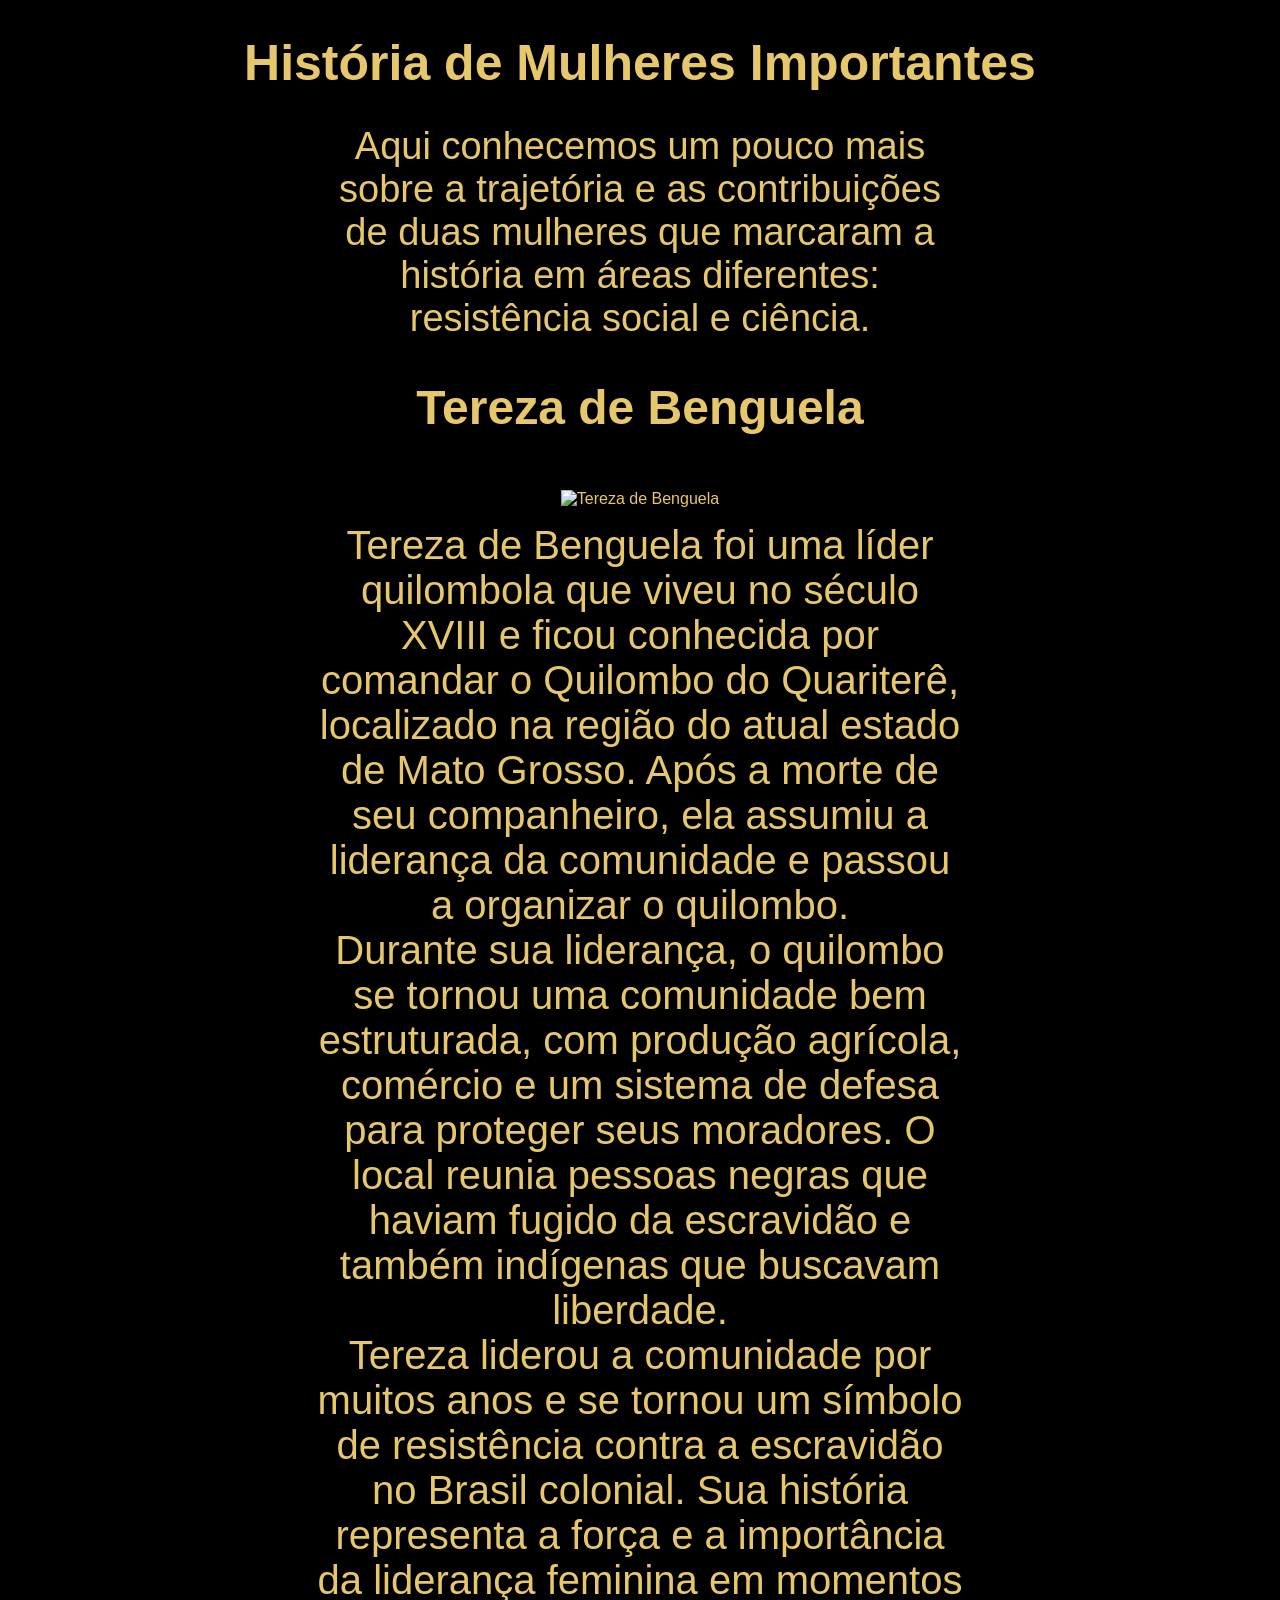
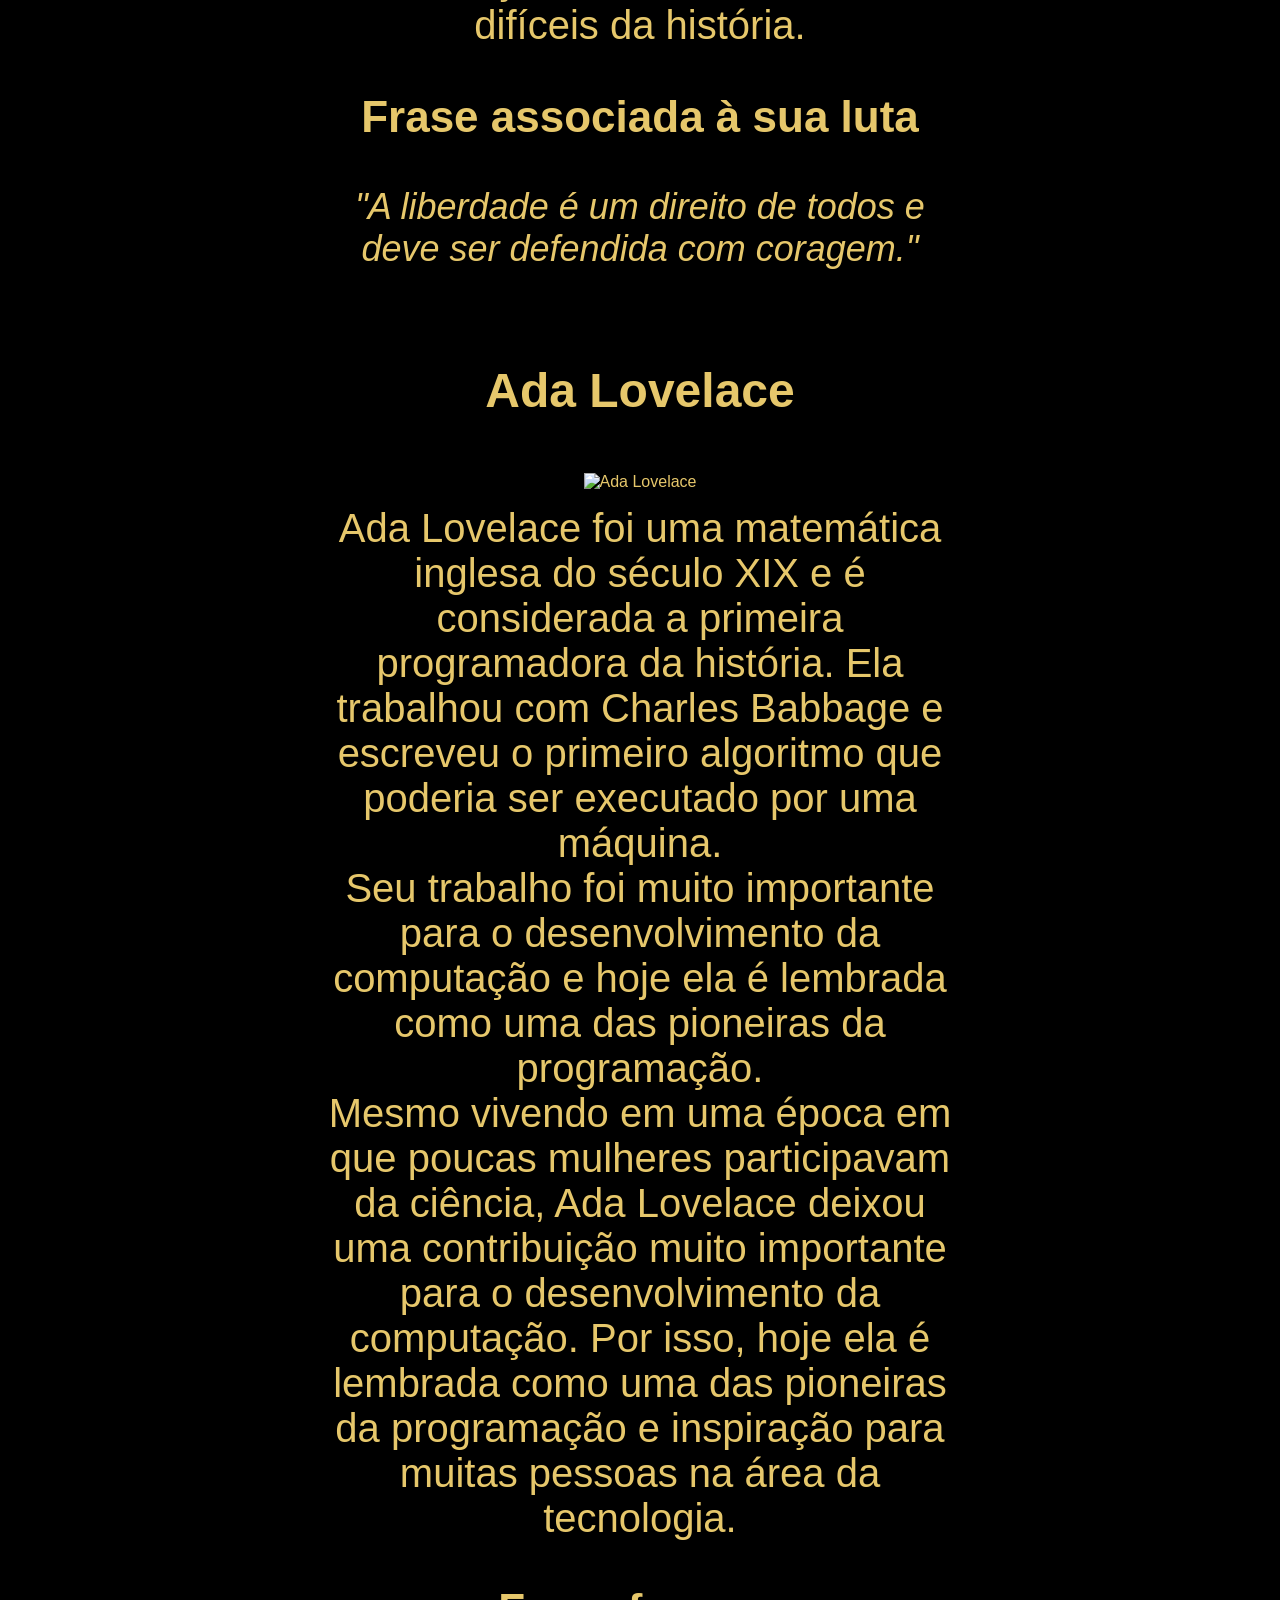
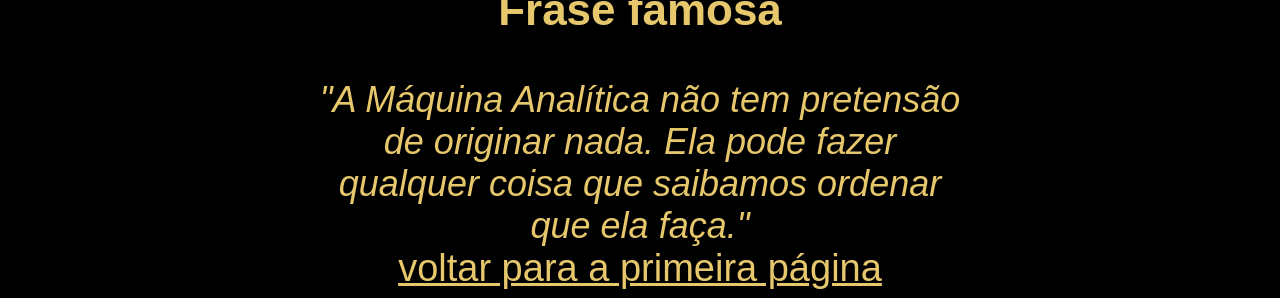
==== pagina.html @ b922ce9f "Update and rename index.pagina.html to pagina.html" ====
<!DOCTYPE html>
<html lang="pt-br">

<head>
<meta charset="UTF-8">
<title>História das Mulheres Importantes</title>
<link rel="stylesheet" href="style.css">
</head>

<body>

<h1>História de Mulheres Importantes</h1>

<p class="intro">
Aqui conhecemos um pouco mais sobre a trajetória e as contribuições
de duas mulheres que marcaram a história em áreas diferentes:
resistência social e ciência.
</p>

<h2>Tereza de Benguela</h2>

<img src="https://memoriafeminista.com.br/wp-content/uploads/2024/05/Teresa-de-Benguela.webp" alt="Tereza de Benguela">

<p>
Tereza de Benguela foi uma líder quilombola que viveu no século XVIII
e ficou conhecida por comandar o Quilombo do Quariterê, localizado
na região do atual estado de Mato Grosso. Após a morte de seu companheiro,
ela assumiu a liderança da comunidade e passou a organizar o quilombo.
</p>

<p>
Durante sua liderança, o quilombo se tornou uma comunidade bem estruturada,
com produção agrícola, comércio e um sistema de defesa para proteger seus
moradores. O local reunia pessoas negras que haviam fugido da escravidão
e também indígenas que buscavam liberdade.
</p>

<p>
Tereza liderou a comunidade por muitos anos e se tornou um símbolo de
resistência contra a escravidão no Brasil colonial. Sua história representa
a força e a importância da liderança feminina em momentos difíceis da história.
</p>

<h3>Frase associada à sua luta</h3>

<blockquote>
"A liberdade é um direito de todos e deve ser defendida com coragem."
</blockquote>

<br><br><br>

<h2>Ada Lovelace</h2>

<img src="https://upload.wikimedia.org/wikipedia/commons/a/a4/Ada_Lovelace_portrait.jpg" alt="Ada Lovelace">

<p>
Ada Lovelace foi uma matemática inglesa do século XIX e é considerada
a primeira programadora da história. Ela trabalhou com Charles Babbage
e escreveu o primeiro algoritmo que poderia ser executado por uma máquina.
</p>

<p>
Seu trabalho foi muito importante para o desenvolvimento da computação
e hoje ela é lembrada como uma das pioneiras da programação.
</p>

<p>
Mesmo vivendo em uma época em que poucas mulheres participavam da ciência,
Ada Lovelace deixou uma contribuição muito importante para o desenvolvimento
da computação. Por isso, hoje ela é lembrada como uma das pioneiras da
programação e inspiração para muitas pessoas na área da tecnologia.
</p>

<h3>Frase famosa</h3>

<blockquote>
"A Máquina Analítica não tem pretensão de originar nada. Ela pode fazer
qualquer coisa que saibamos ordenar que ela faça."
</blockquote>

</body>
</html>
<a href="file:///C:/Users/IFMT-Aluno/OneDrive/Documentos/Ana%20Eduarda%20e%20Maria%20Eduarda/index.html">voltar para a primeira página

</body> 
</html>
---- style.css ----
body{
    background-color: black;
    color: #e6c76b;
    font-family: Arial;
    text-align: center;
}

h1{
    font-size: 50px;
}

h2{
    font-size: 48px;
}

h3{
    font-size: 44px;
}

img{
    width: 420px;
    margin: 15px;
}

p{
    font-size: 40px;
    width: 650px;
    margin: auto;
}

a{
    color: #e6c76b;
    font-size: 38px;
}

.intro{
    font-size: 38px;
    width: 650px;
    margin: auto;
    margin-bottom: 30px;
}

blockquote{
    font-style: italic;
    font-size: 36px;
    width: 650px;
    margin: auto;
    margin-top: 15px;
}
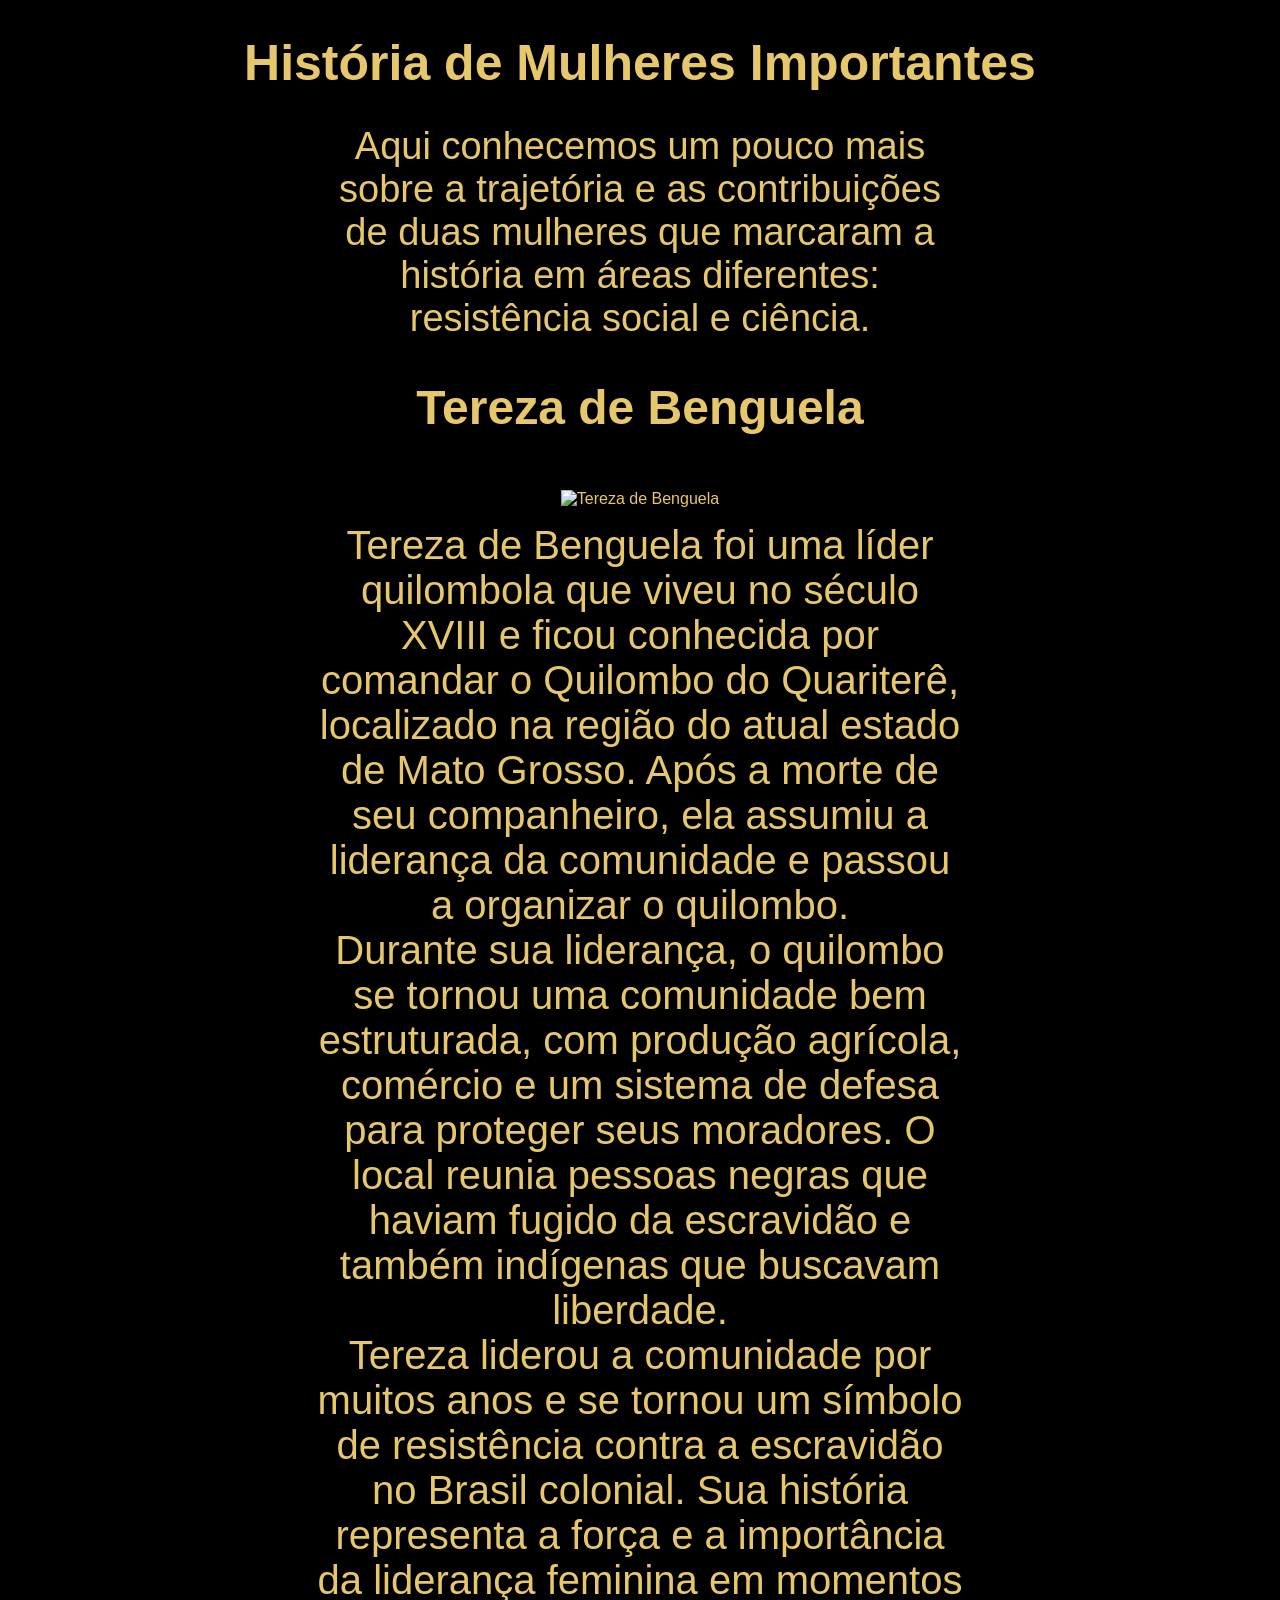
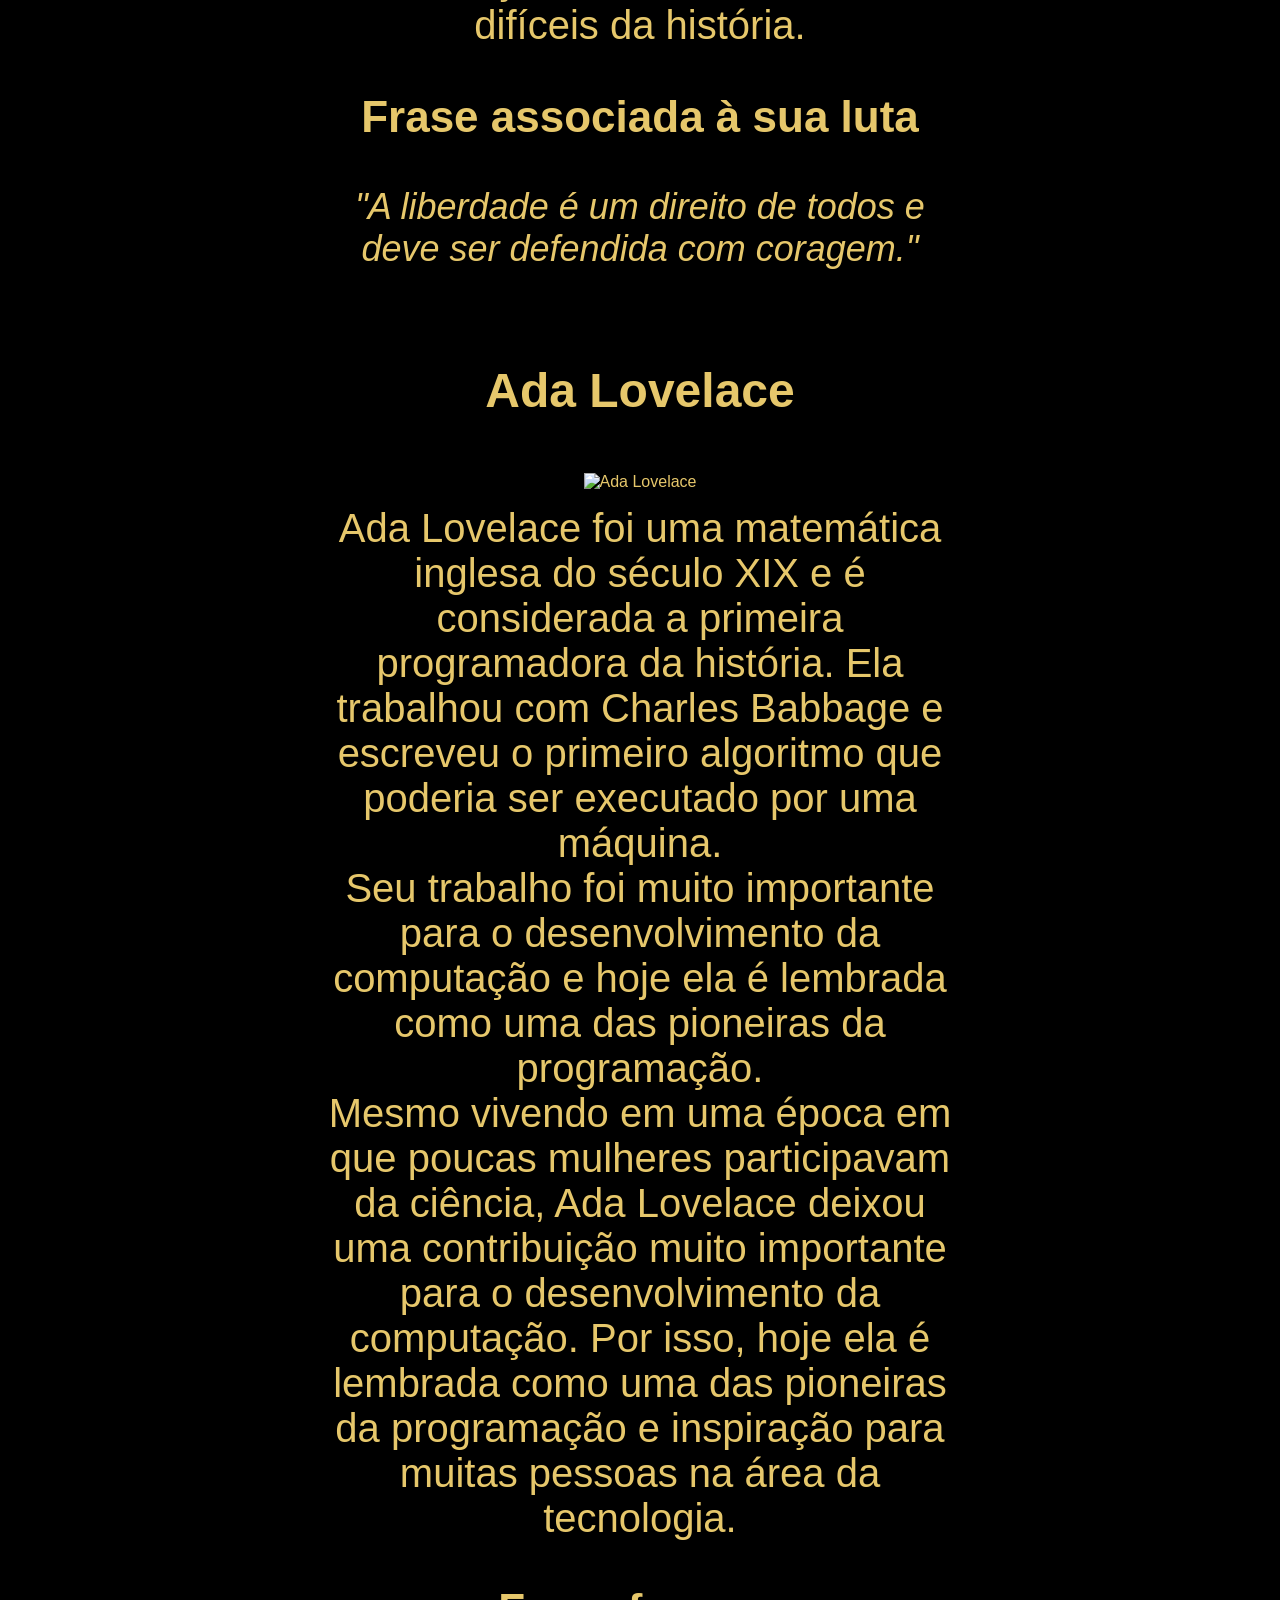
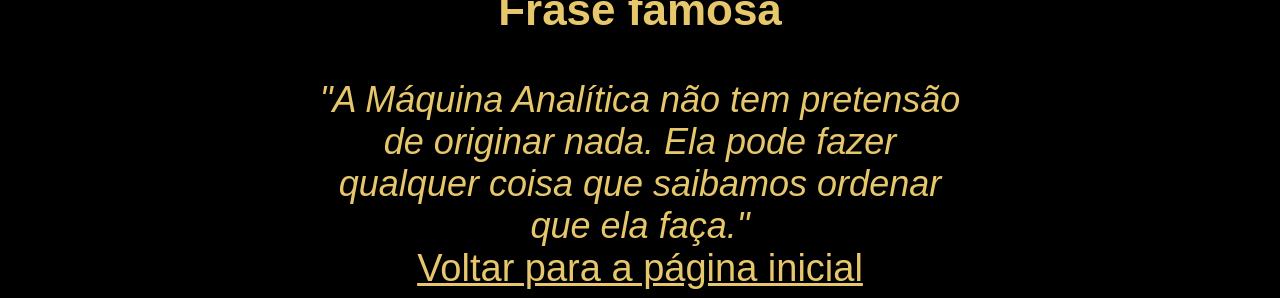
==== commit a8d85493: "Fix HTML structure and closing tags in pagina.html Corrected HTML structure and fixed closing tags." ====
--- a/pagina.html
+++ b/pagina.html
@@ -80,7 +80,9 @@
 
 </body>
 </html>
-<a href="file:///C:/Users/IFMT-Aluno/OneDrive/Documentos/Ana%20Eduarda%20e%20Maria%20Eduarda/index.html">voltar para a primeira página
-
+<a href="index.html">Voltar para a página inicial</a>
+</p>
 </body> 
 </html>
+
+
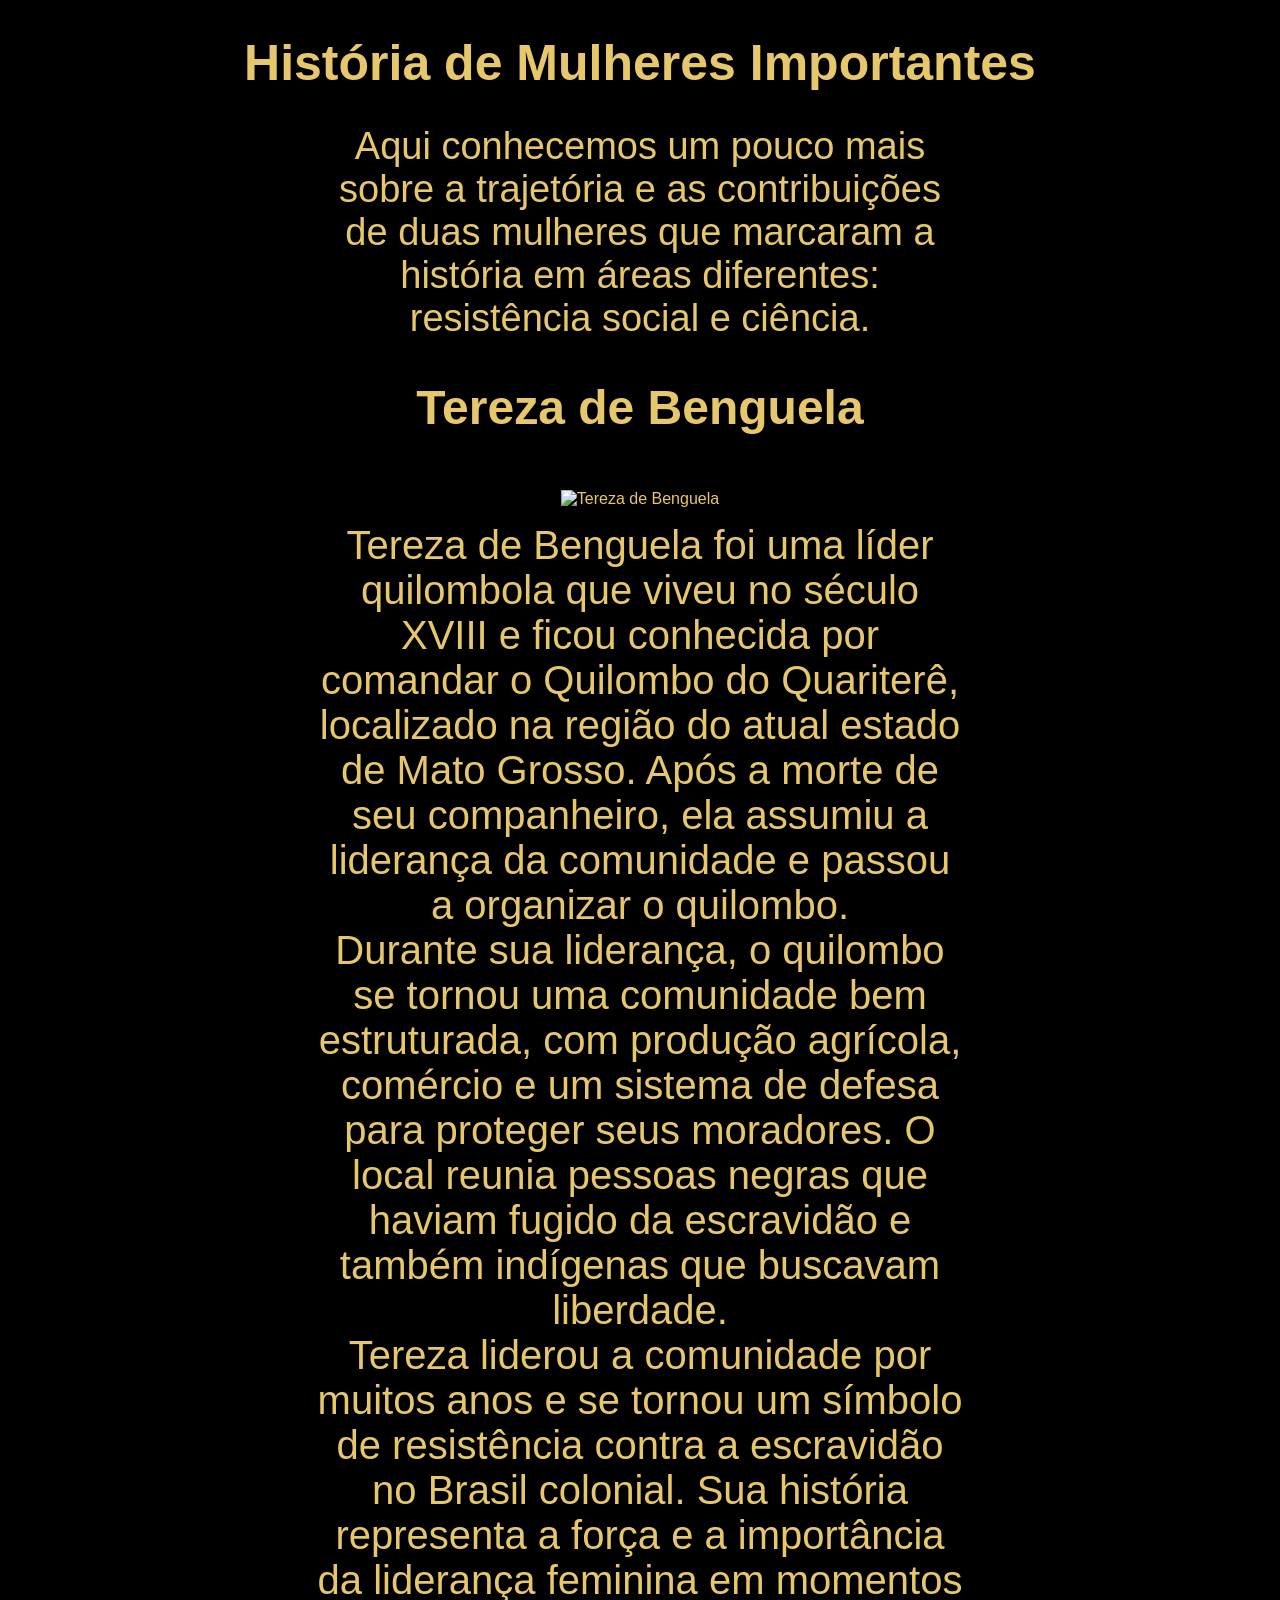
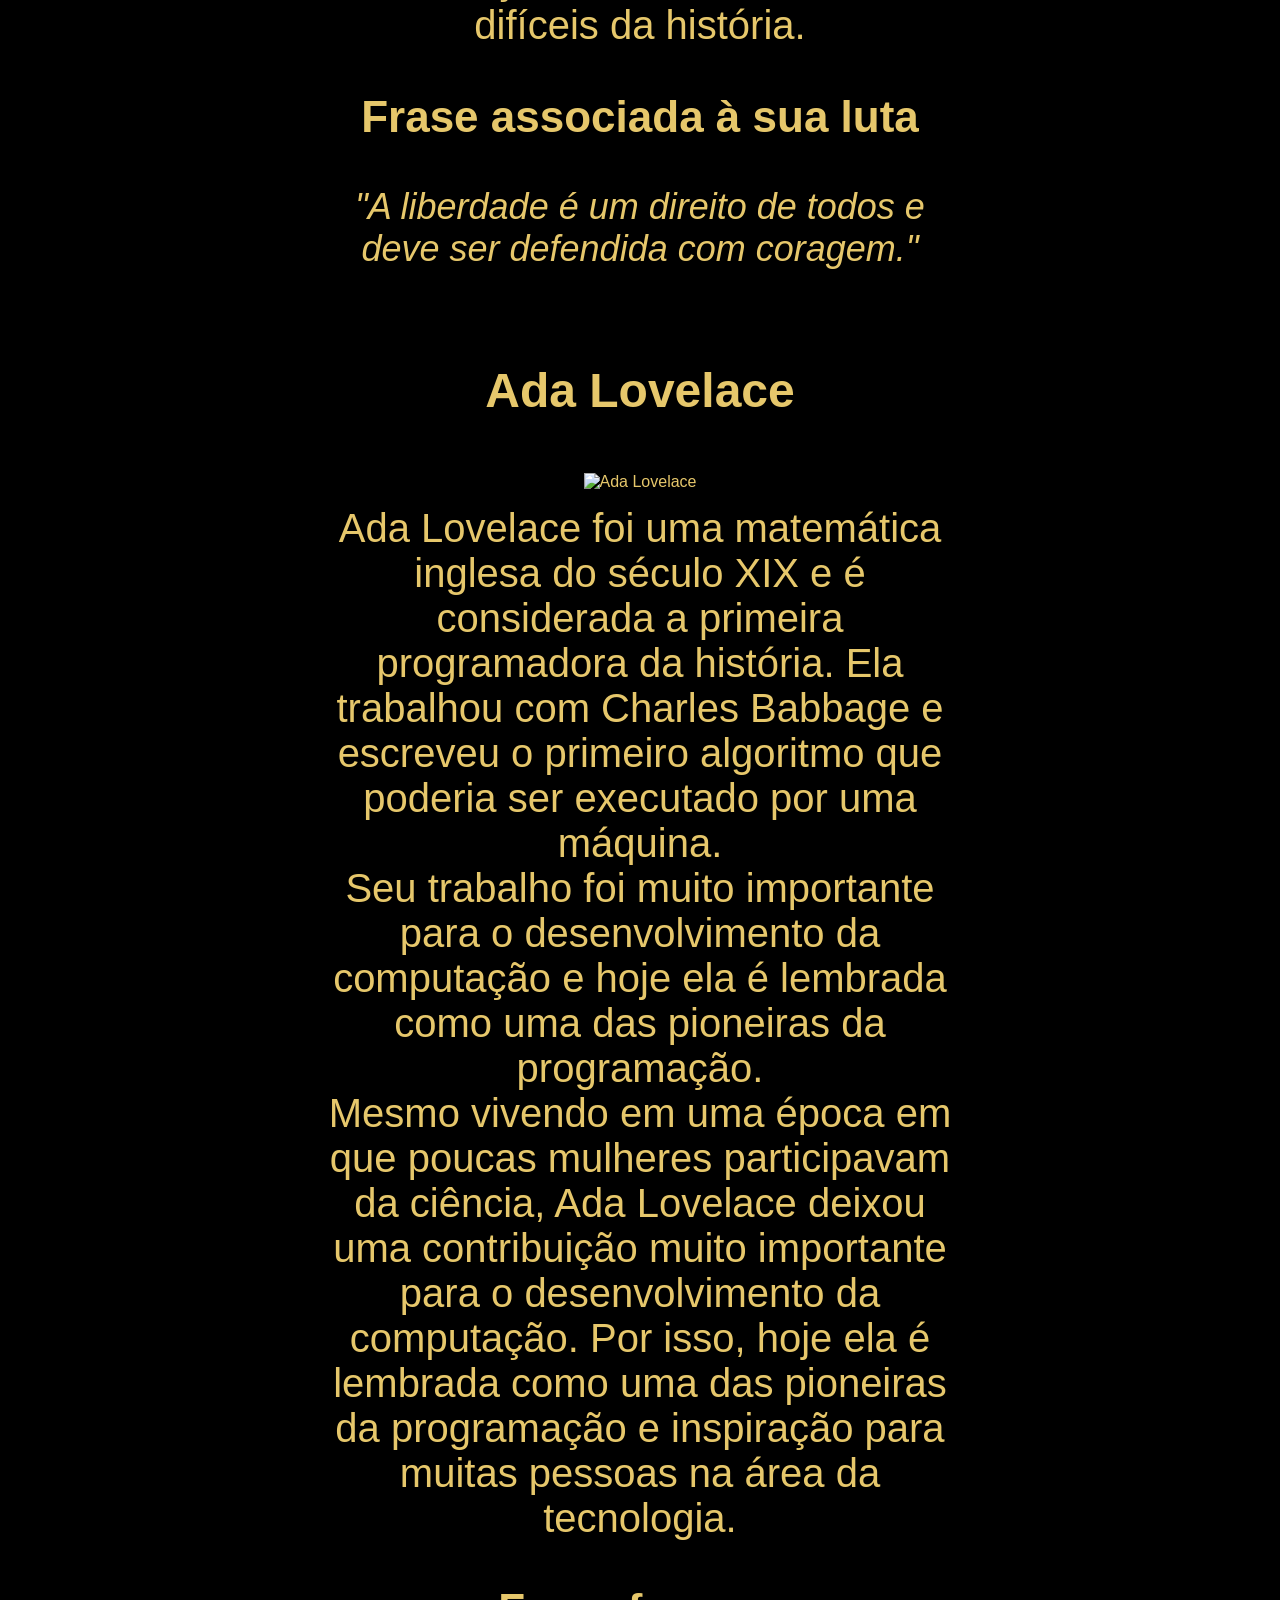
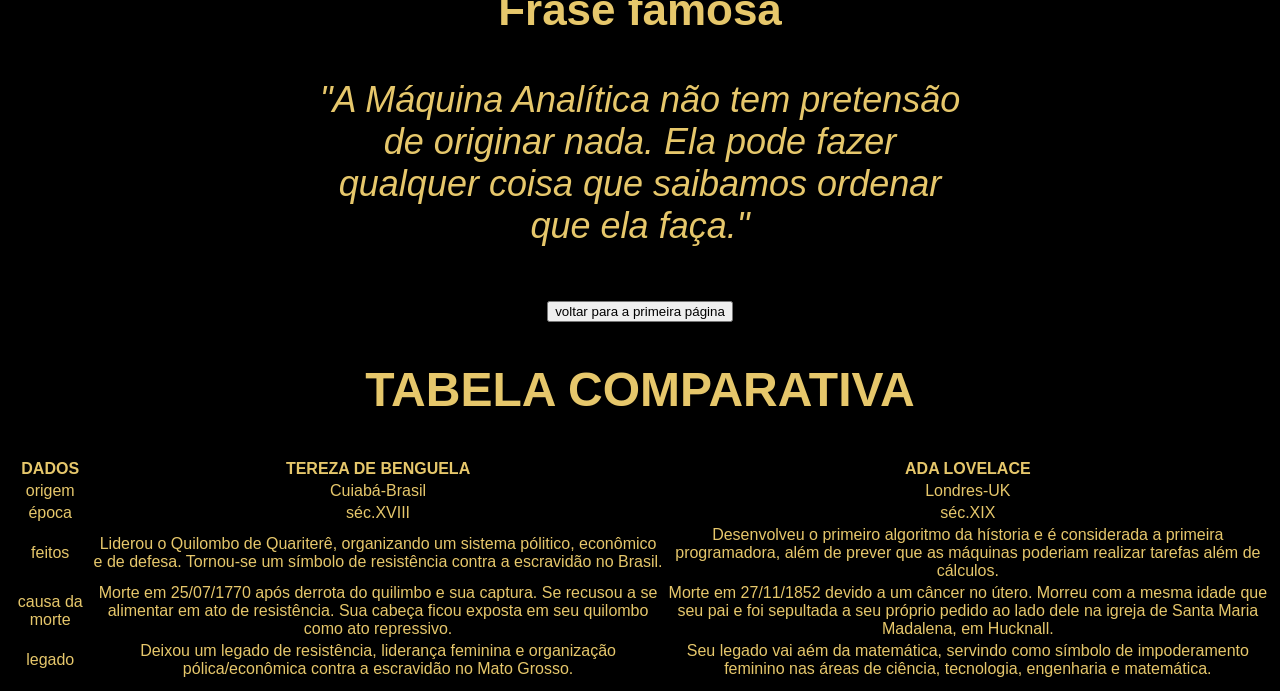
==== commit 39b20c97: "Refactor HTML structure and add comparison table" ====
--- a/pagina.html
+++ b/pagina.html
@@ -78,11 +78,55 @@
 qualquer coisa que saibamos ordenar que ela faça."
 </blockquote>
 
-</body>
-</html>
-<a href="index.html">Voltar para a página inicial</a>
-</p>
 </body> 
 </html>
 
 
+<br><br><br>
+<button onclick="window.location.href='index.html'">voltar para a primeira página</button>
+
+
+</head>
+<body>
+
+<h2>TABELA COMPARATIVA</h2>
+
+<table>
+  <tr>
+    <th>DADOS</th>
+    <th>TEREZA DE BENGUELA </th>
+    <th>ADA LOVELACE</th>
+  </tr>
+  <tr>
+    <td>origem</td>
+    <td>Cuiabá-Brasil</td>
+    <td>Londres-UK</td>
+    
+  </tr>
+  <tr>
+    <td>época</td>
+    <td>séc.XVIII</td>
+    <td>séc.XIX</td>
+  </tr>
+  <tr>
+    <td>feitos</td>
+    <td>Liderou o Quilombo de Quariterê, organizando um sistema pólitico, econômico e de defesa. Tornou-se um símbolo de resistência contra a escravidão no Brasil.</td>
+    <td>Desenvolveu o primeiro algoritmo da hístoria e é considerada a primeira programadora, além de prever que as máquinas poderiam realizar tarefas além de cálculos.</td>
+  </tr>
+  <tr>
+    <td>causa da morte</td>
+    <td>Morte em 25/07/1770 após derrota do quilimbo e sua captura. Se recusou a se alimentar em ato de resistência. Sua cabeça ficou exposta em seu quilombo como ato repressivo.</td>
+    <td>Morte em 27/11/1852 devido a um câncer no útero. Morreu com a mesma idade que seu pai e foi sepultada a seu próprio pedido ao lado dele na igreja de Santa Maria Madalena, em Hucknall.</td>
+  </tr>
+  <tr>
+    <td>legado</td>
+    <td>Deixou um legado de resistência, liderança feminina e organização pólica/econômica contra a escravidão no Mato Grosso.</td>
+    <td>Seu legado vai aém da matemática, servindo como símbolo de impoderamento feminino nas áreas de ciência, tecnologia, engenharia e matemática.</td>
+  </tr>
+  <tr>
+   
+</table>
+
+</body>
+</html>
+
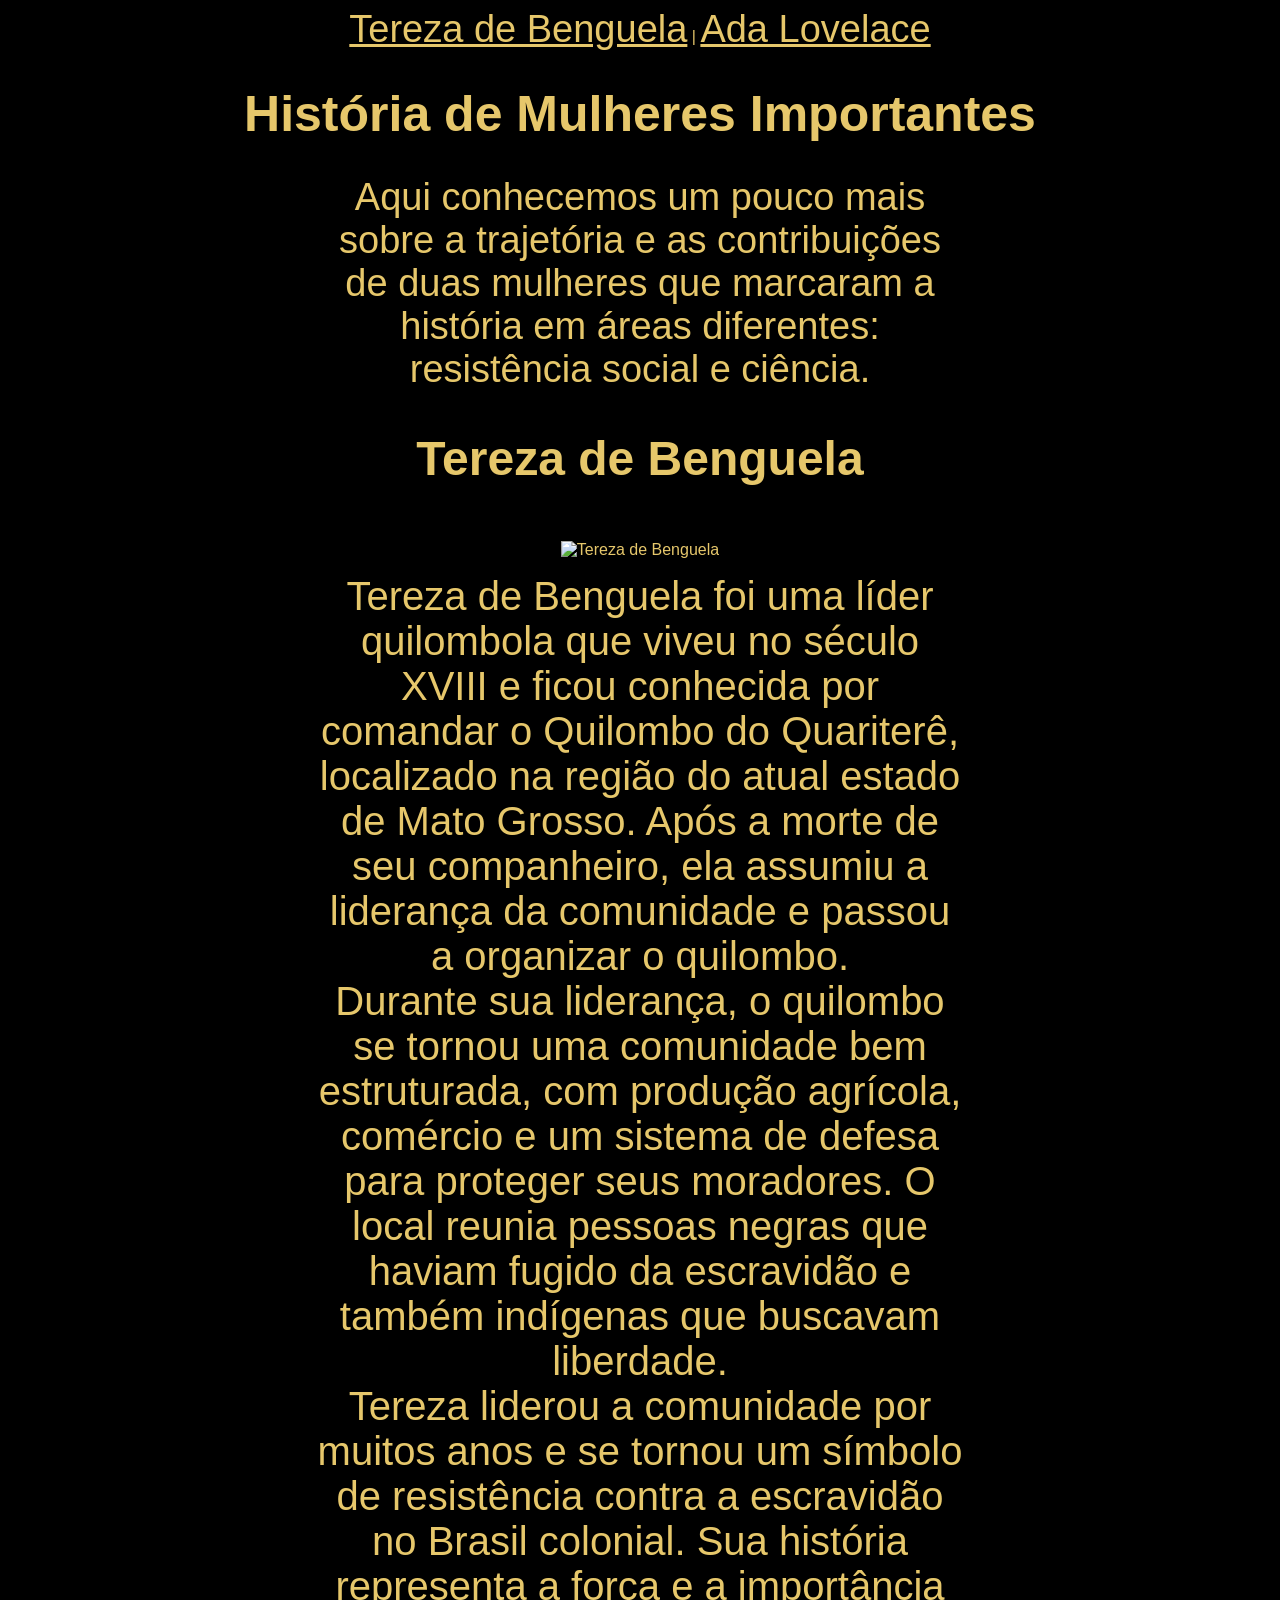
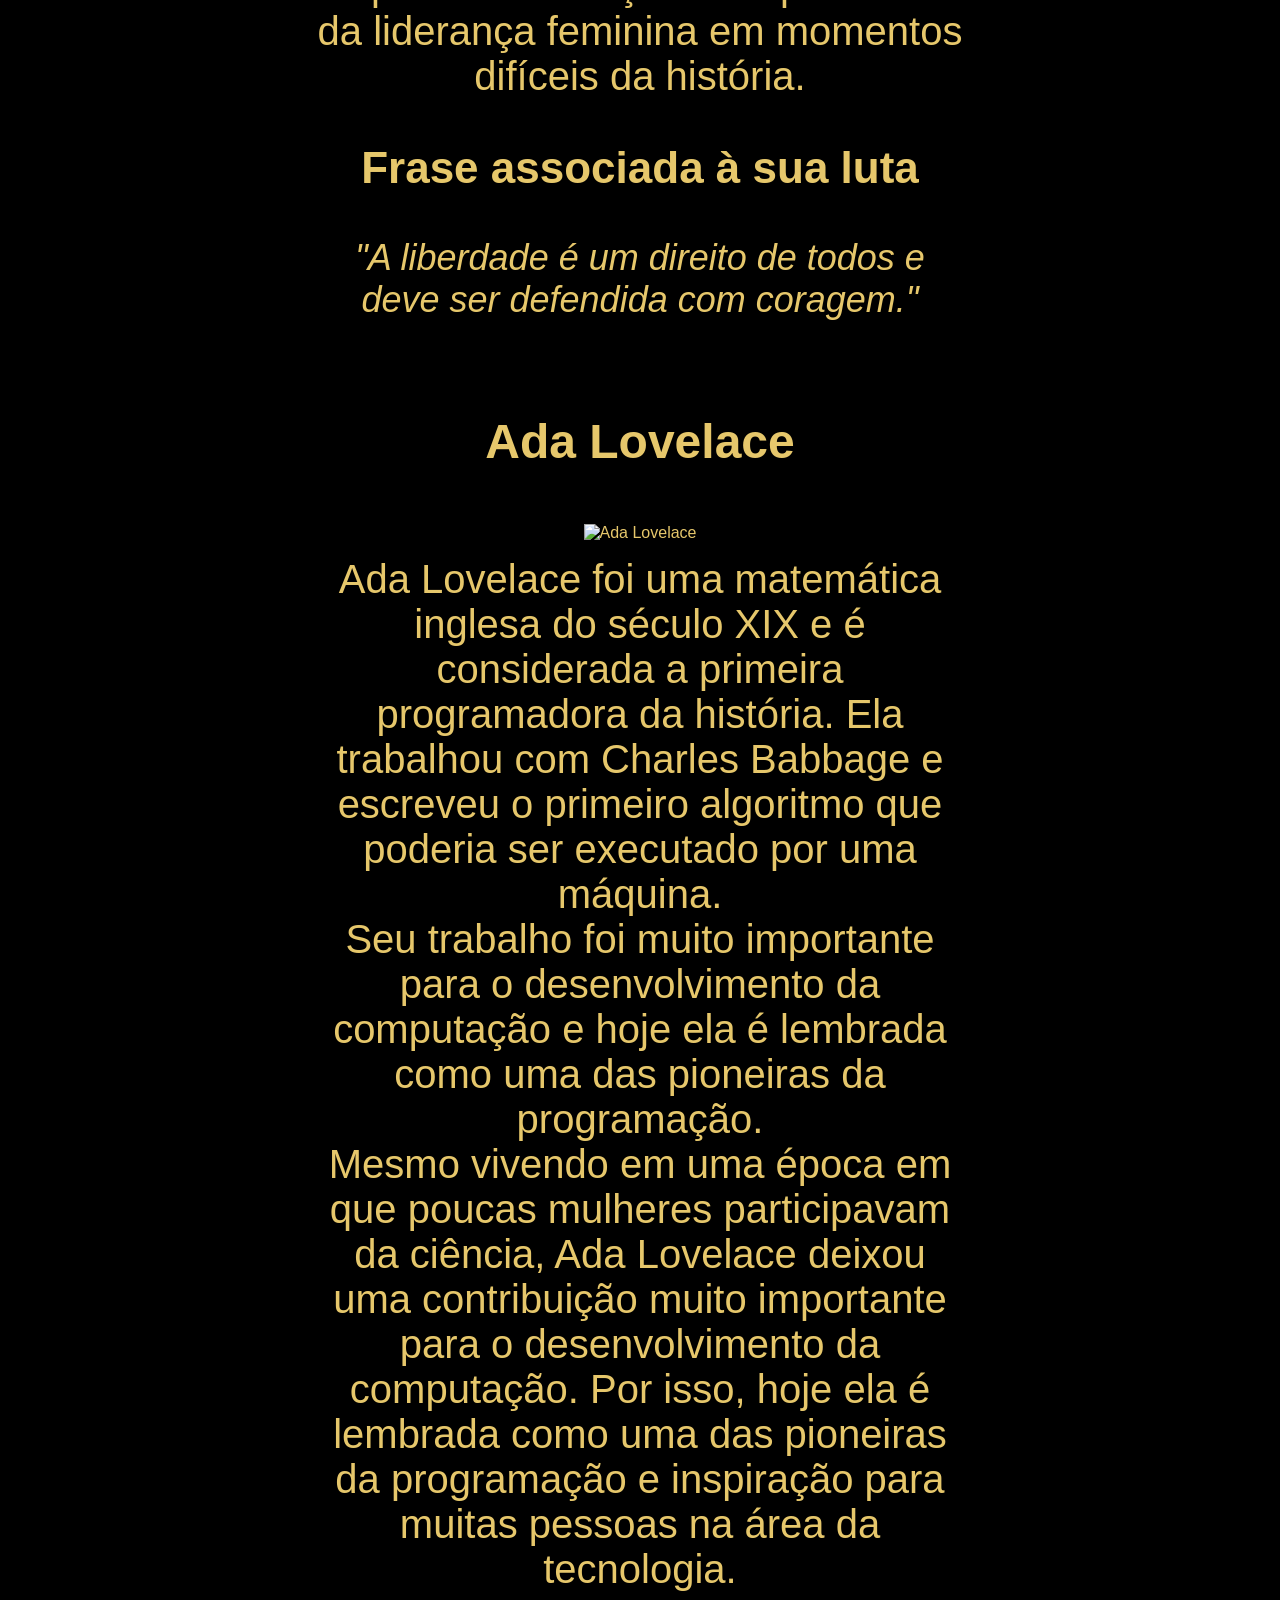
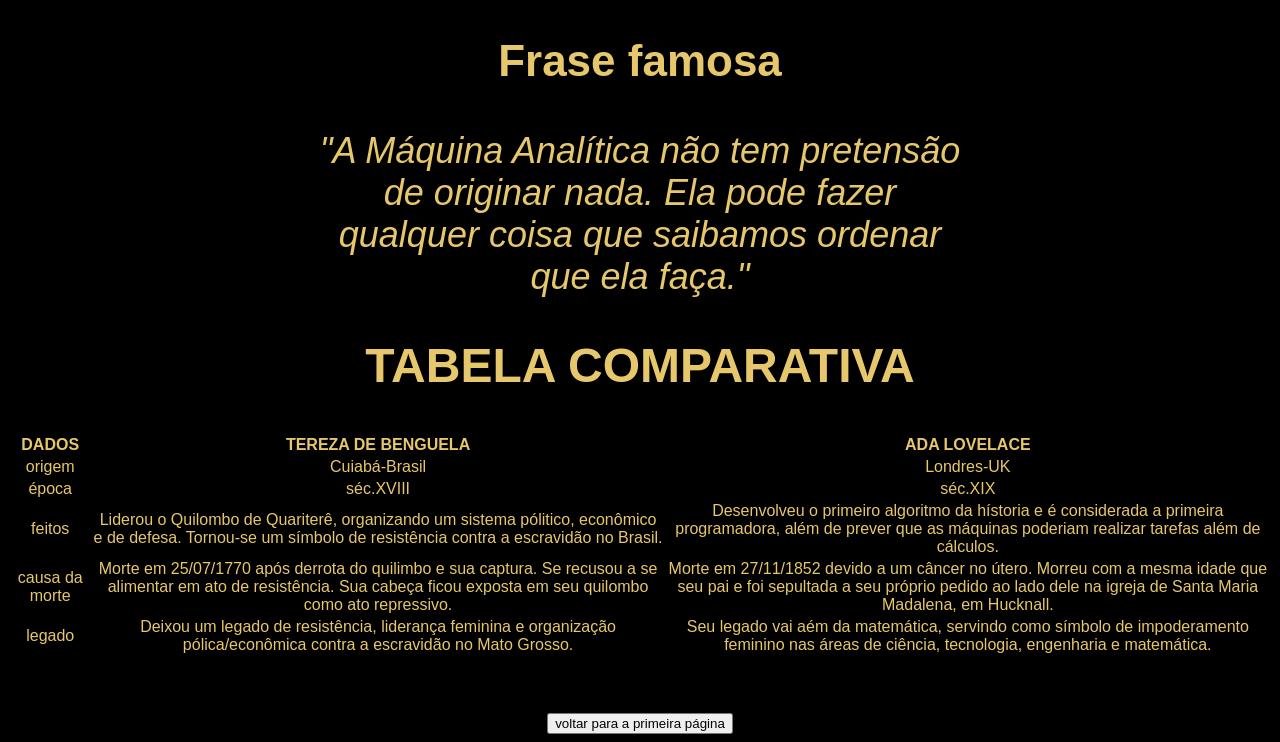
==== commit 515547b4: "Refactor HTML structure and content for clarity" ====
--- a/pagina.html
+++ b/pagina.html
@@ -8,6 +8,12 @@
 </head>
 
 <body>
+
+<nav>
+    <a href="https://youtu.be/dgibRivFXAc?si=2jzbxDRH-2oMbONF">Tereza de Benguela</a> |
+    <a href="https://youtu.be/kveunrBU5UM?si=ZqFRgtNE0f7DISy-">Ada Lovelace</a>
+</nav>
+
 
 <h1>História de Mulheres Importantes</h1>
 
@@ -81,14 +87,6 @@
 </body> 
 </html>
 
-
-<br><br><br>
-<button onclick="window.location.href='index.html'">voltar para a primeira página</button>
-
-
-</head>
-<body>
-
 <h2>TABELA COMPARATIVA</h2>
 
 <table>
@@ -130,3 +128,8 @@
 </body>
 </html>
 
+
+<br><br><br>
+<button onclick="window.location.href='index.html'">voltar para a primeira página</button>
+
+
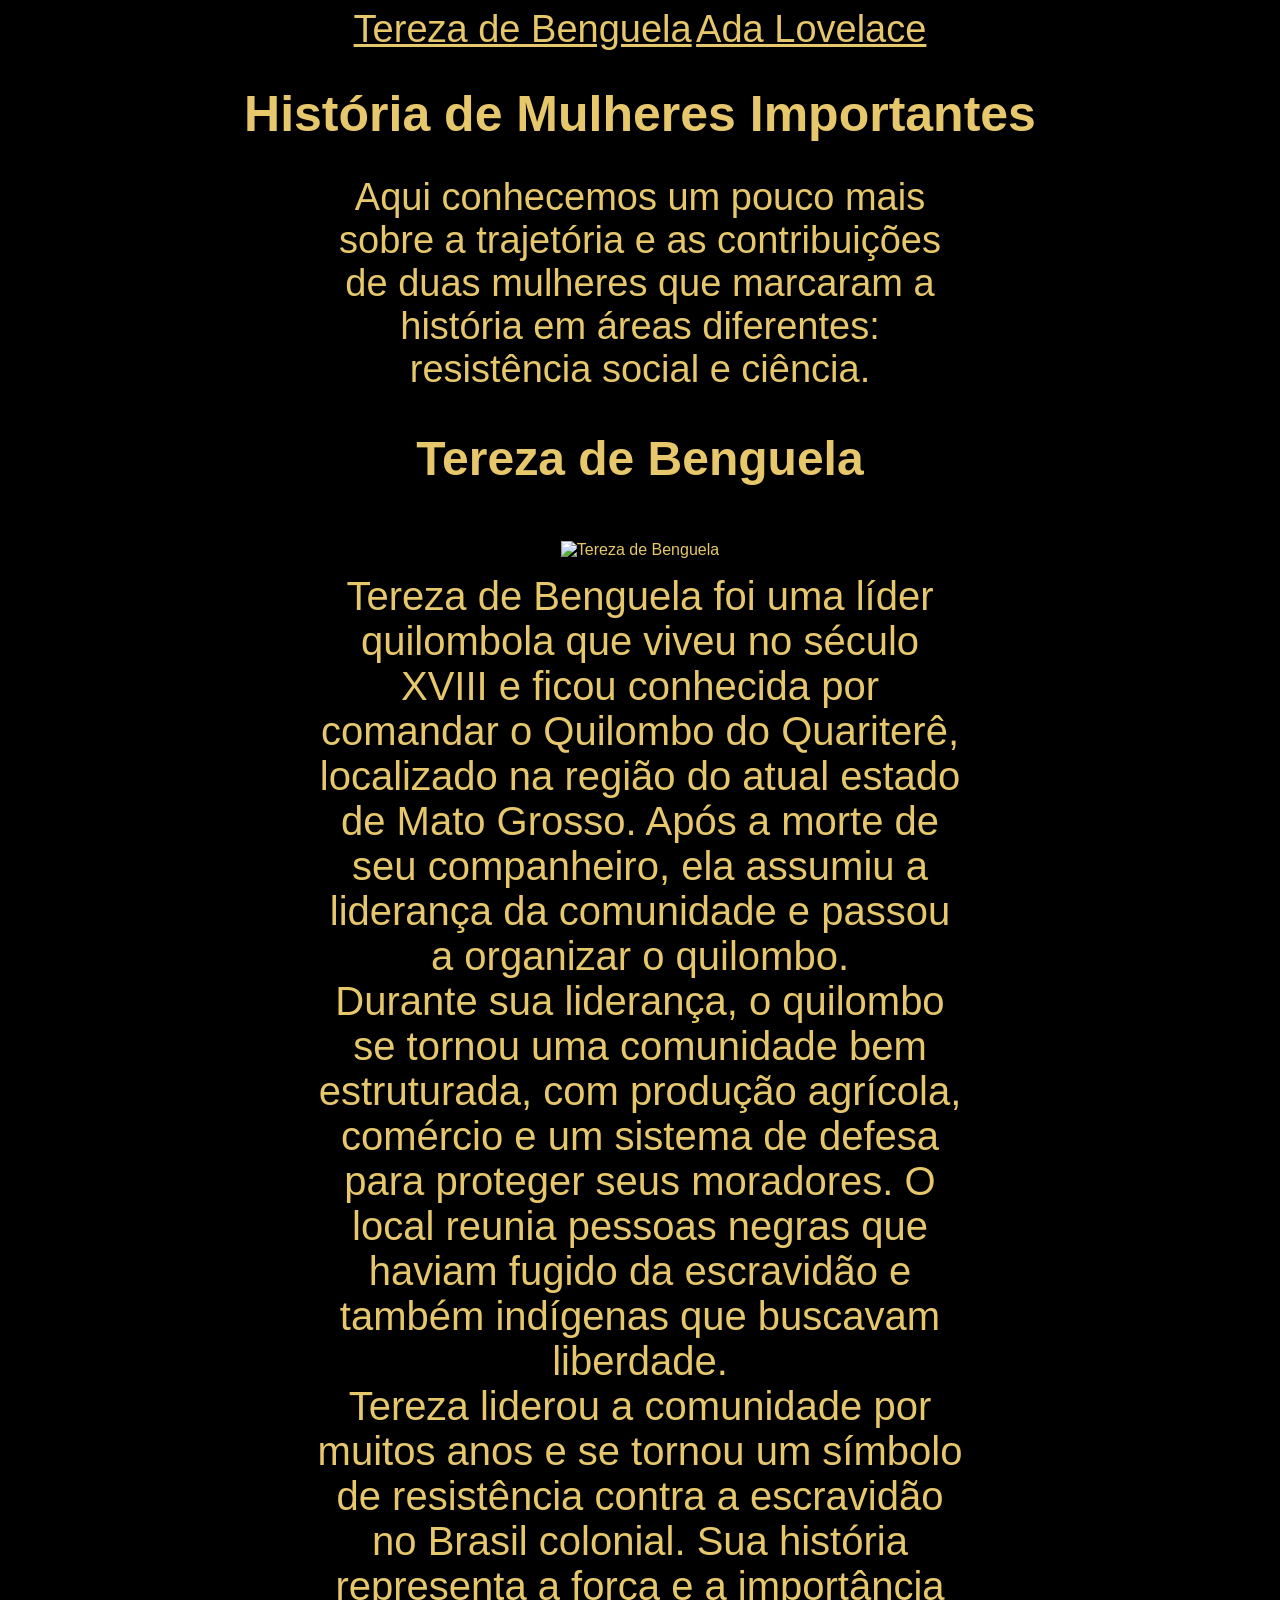
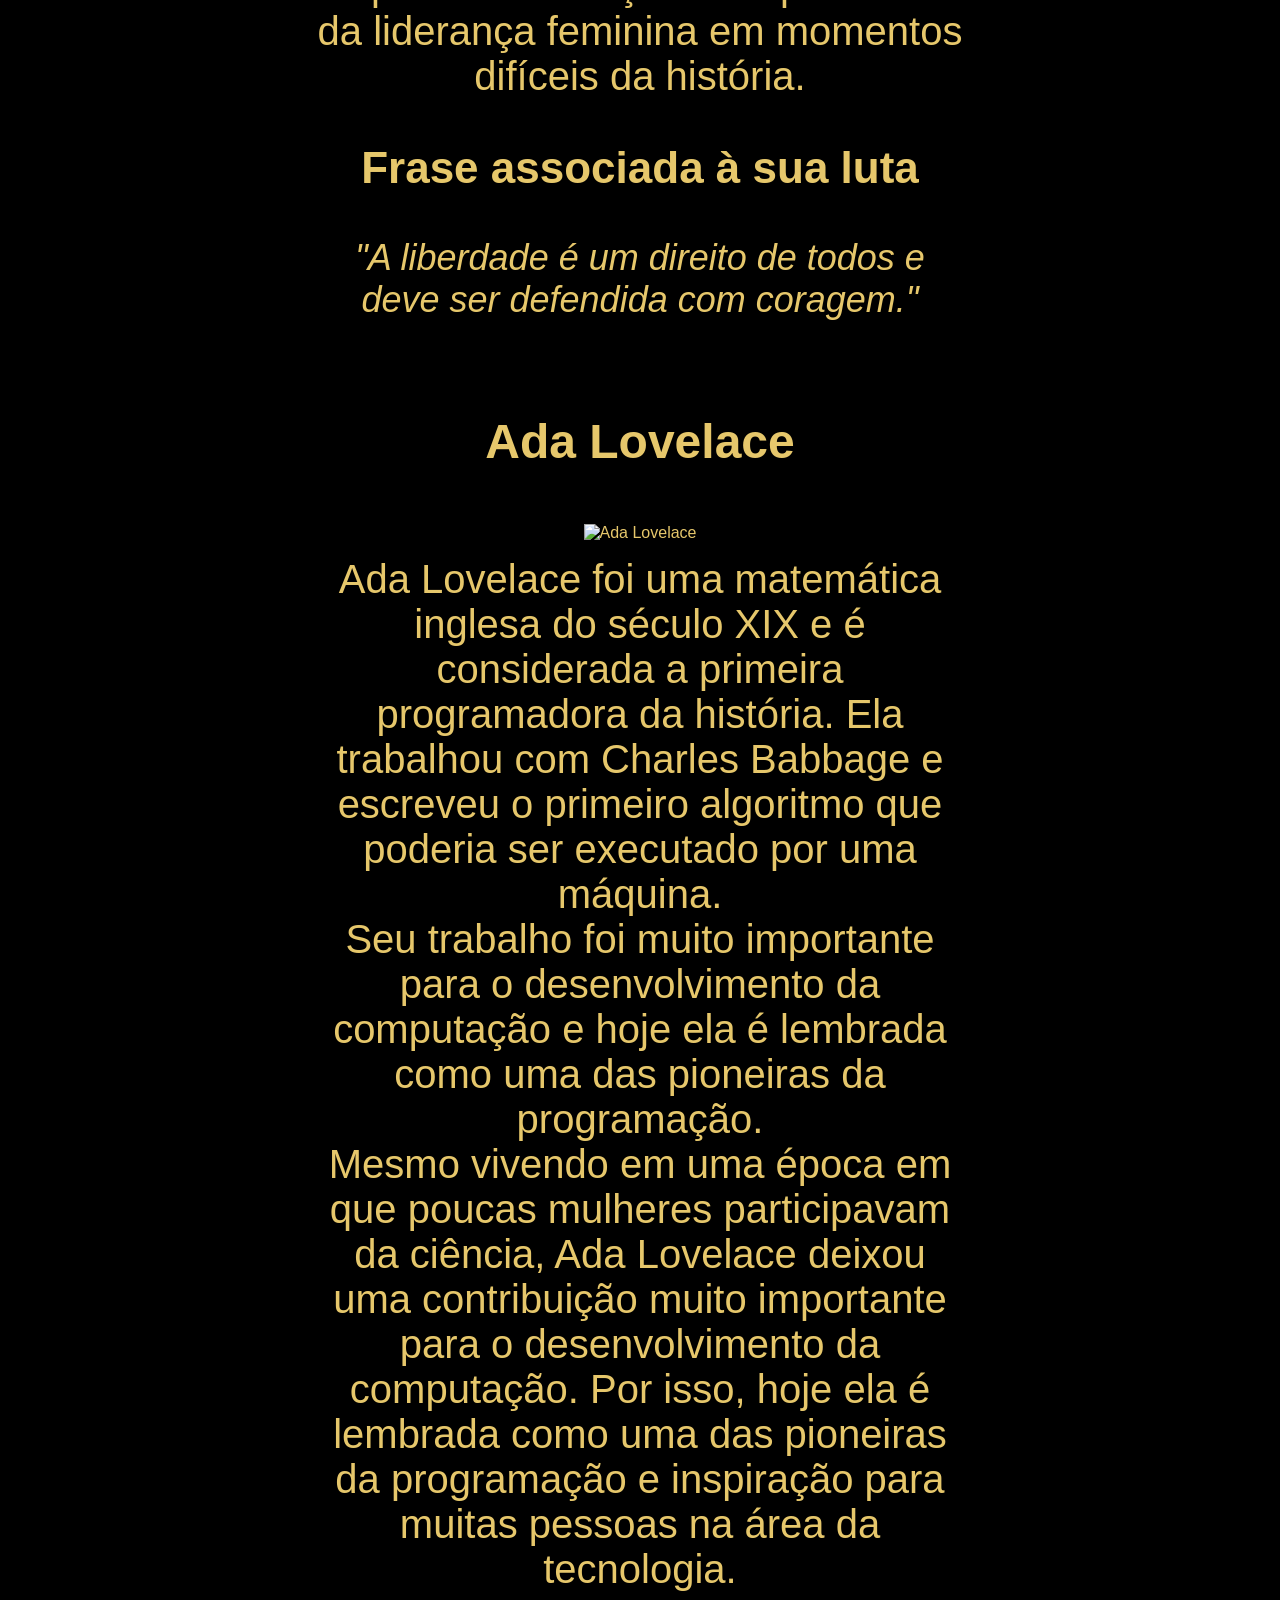
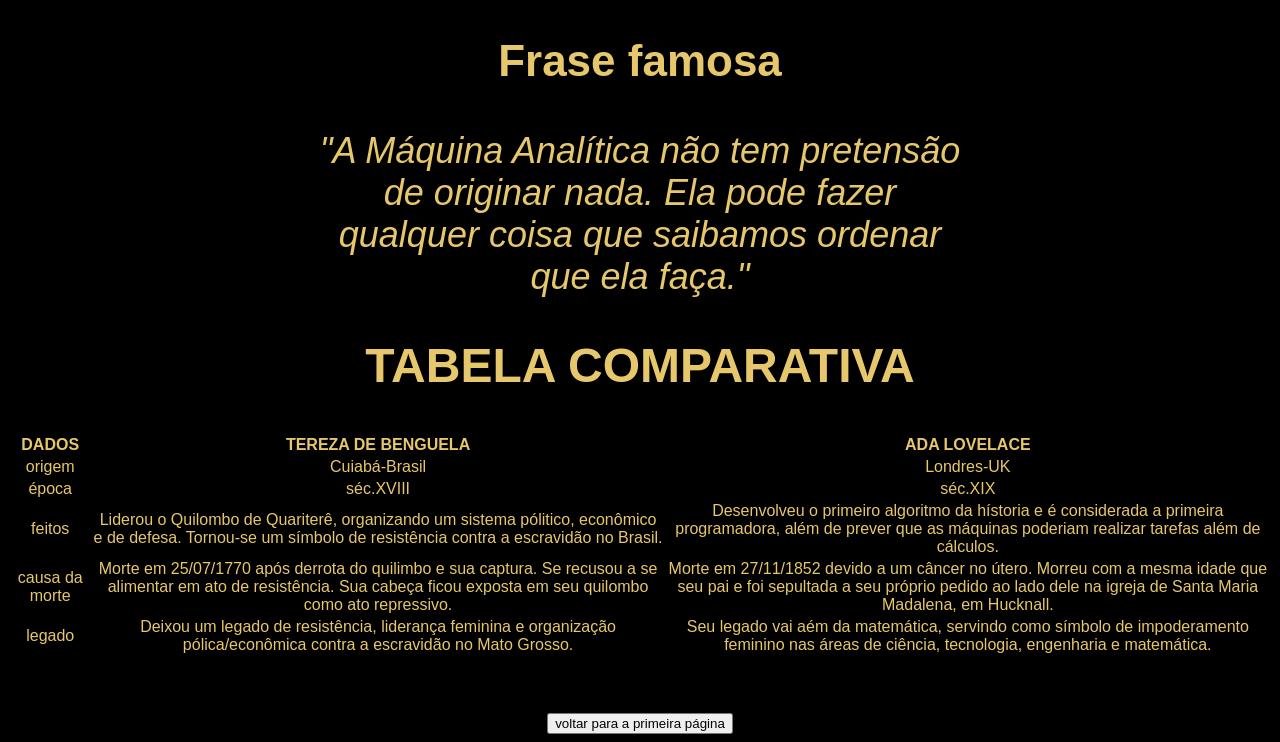
==== commit 9d654b0c: "Fix HTML structure and remove duplicates" ====
--- a/pagina.html
+++ b/pagina.html
@@ -10,7 +10,7 @@
 <body>
 
 <nav>
-    <a href="https://youtu.be/dgibRivFXAc?si=2jzbxDRH-2oMbONF">Tereza de Benguela</a> |
+    <a href="https://youtu.be/dgibRivFXAc?si=2jzbxDRH-2oMbONF">Tereza de Benguela</a> 
     <a href="https://youtu.be/kveunrBU5UM?si=ZqFRgtNE0f7DISy-">Ada Lovelace</a>
 </nav>
 
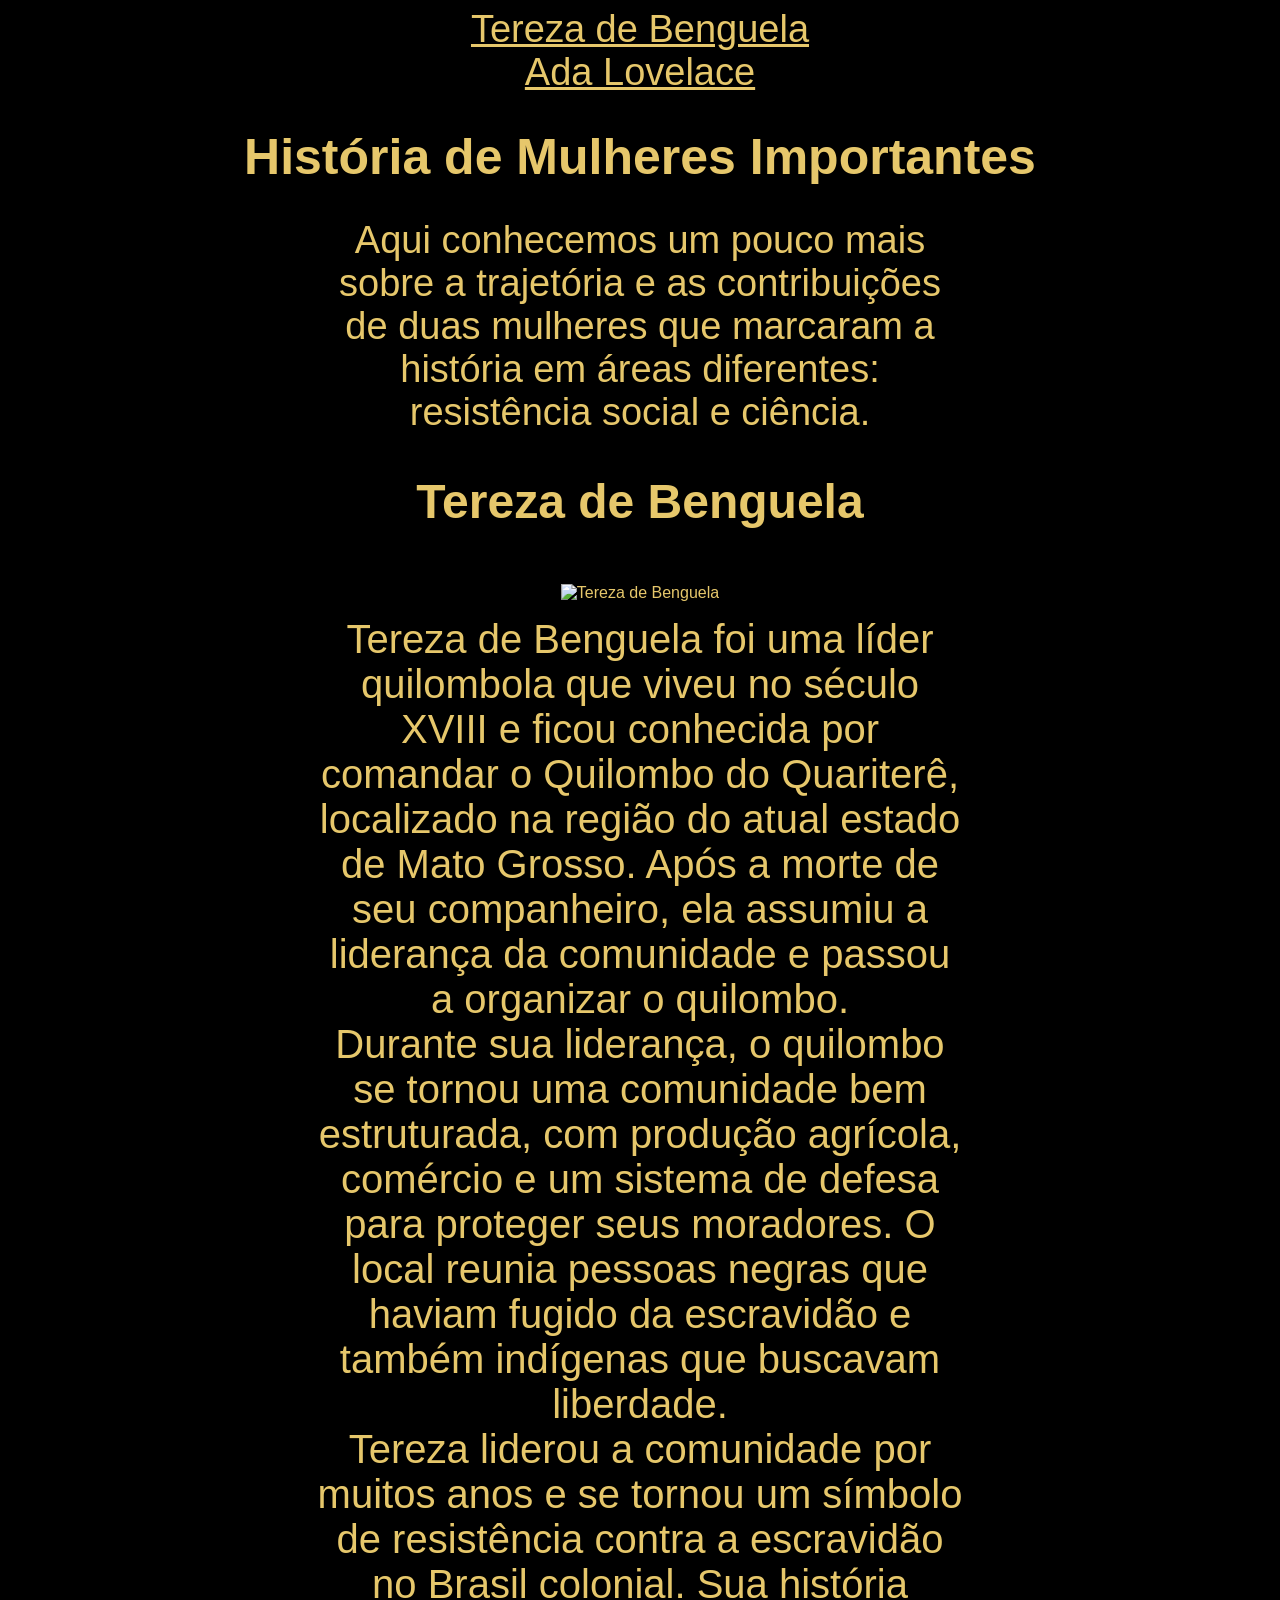
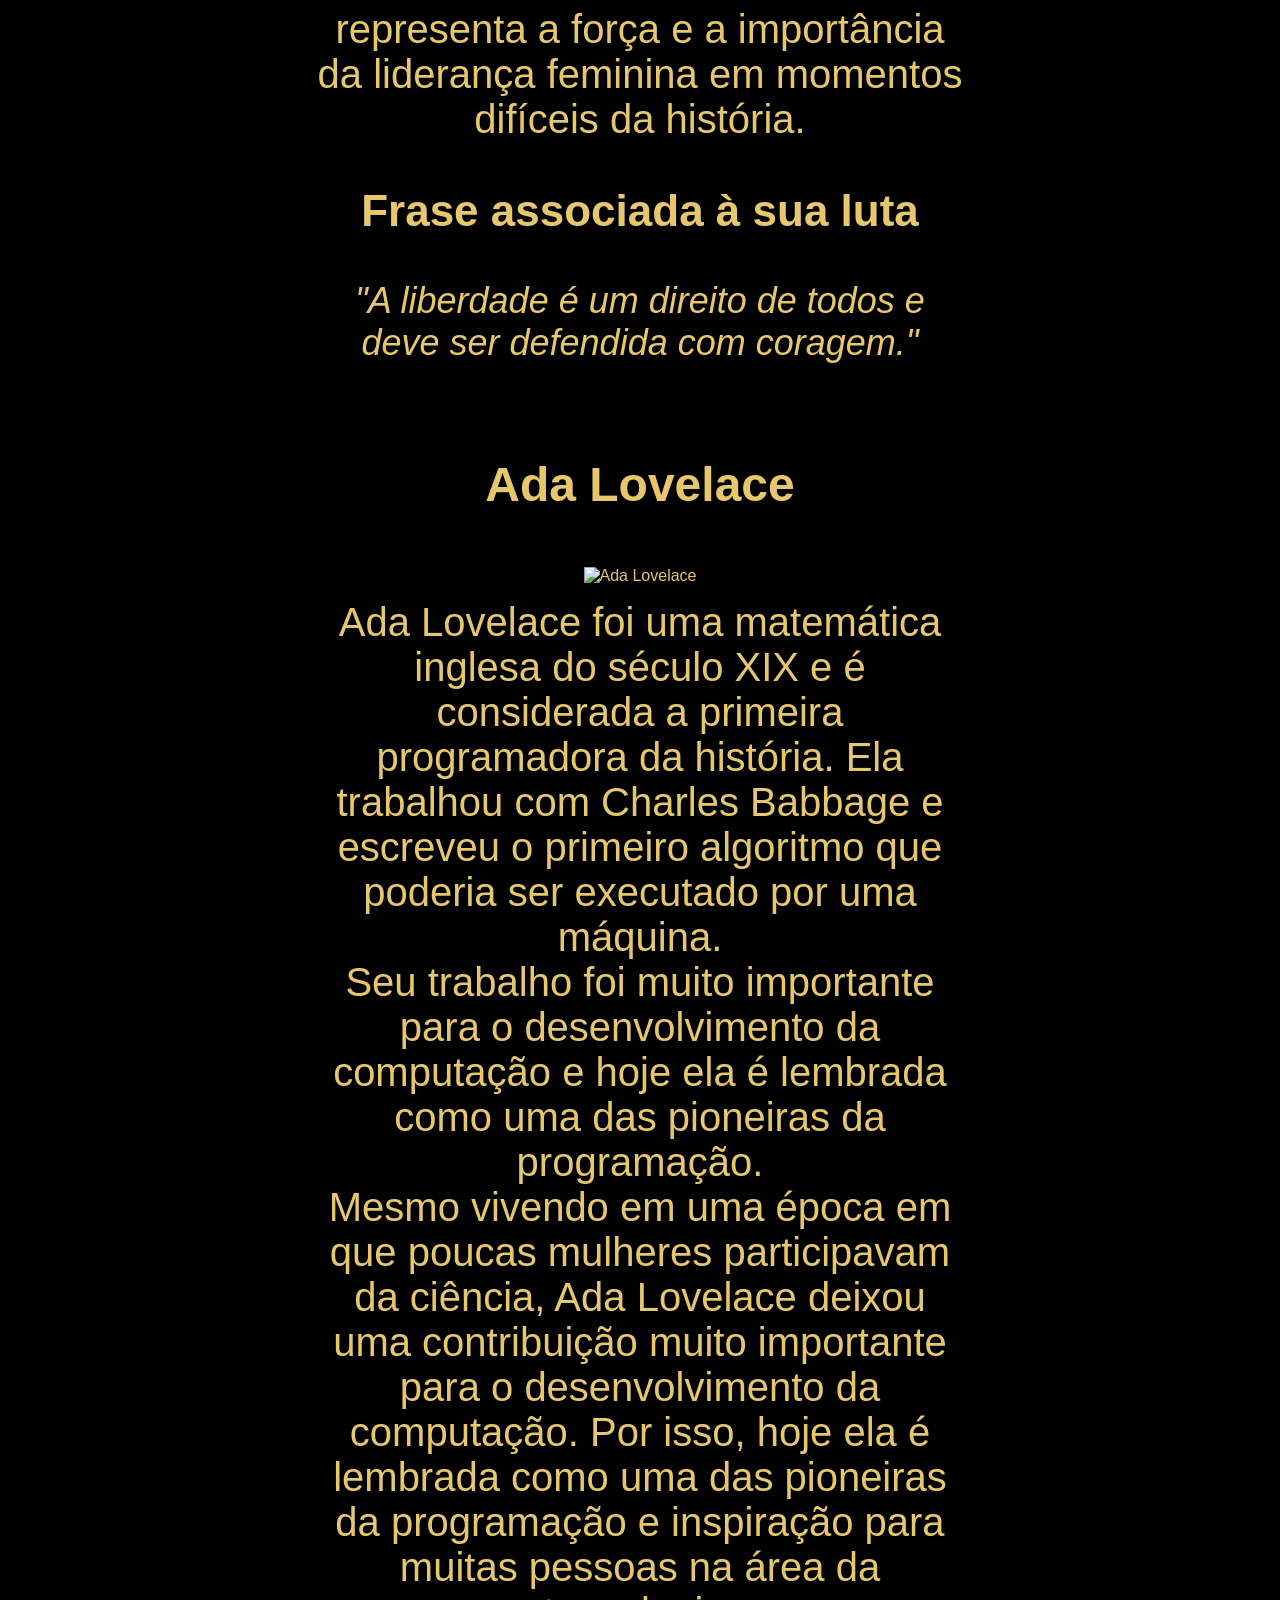
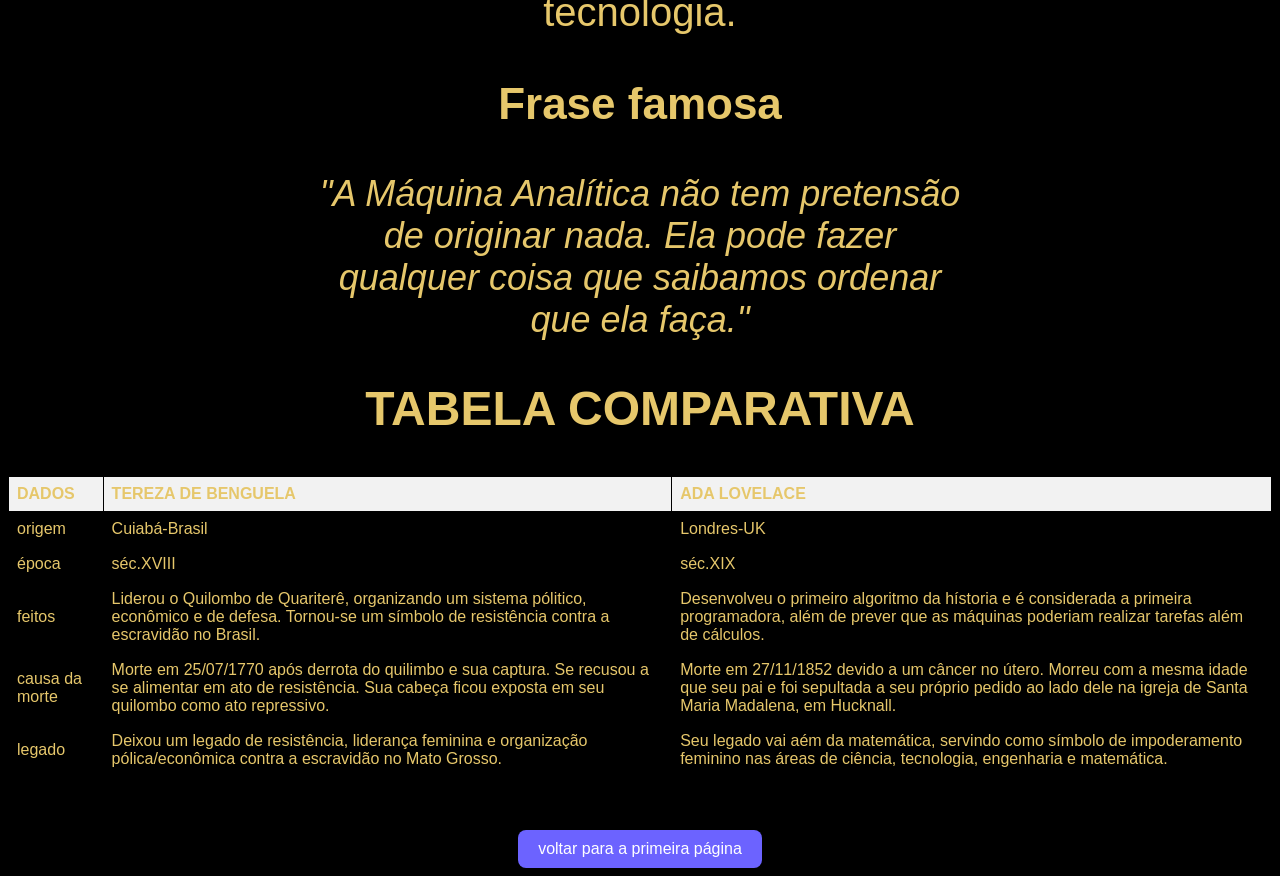
==== commit 6bc58c2a: "Fix HTML structure and remove duplicates" ====
--- a/pagina.html
+++ b/pagina.html
@@ -11,10 +11,9 @@
 
 <nav>
     <a href="https://youtu.be/dgibRivFXAc?si=2jzbxDRH-2oMbONF">Tereza de Benguela</a> 
+    <div></div>
     <a href="https://youtu.be/kveunrBU5UM?si=ZqFRgtNE0f7DISy-">Ada Lovelace</a>
 </nav>
-
-
 <h1>História de Mulheres Importantes</h1>
 
 <p class="intro">
--- a/style.css
+++ b/style.css
@@ -46,4 +46,34 @@
     width: 650px;
     margin: auto;
     margin-top: 15px;
-}+}
+
+
+button {
+    background-color: #6c63ff;
+    color: white;
+    border: none;
+    padding: 10px 20px;
+    font-size: 16px;
+    border-radius: 8px;
+    cursor: pointer;
+}
+
+button:hover {
+    background-color: #4e47cc;
+}
+
+table {
+    border-collapse: collapse;
+    width: 100%;
+}
+
+th, td {
+    border: 1px solid black;
+    padding: 8px;
+    text-align: left;
+}
+
+th {
+    background-color: #f2f2f2;
+}
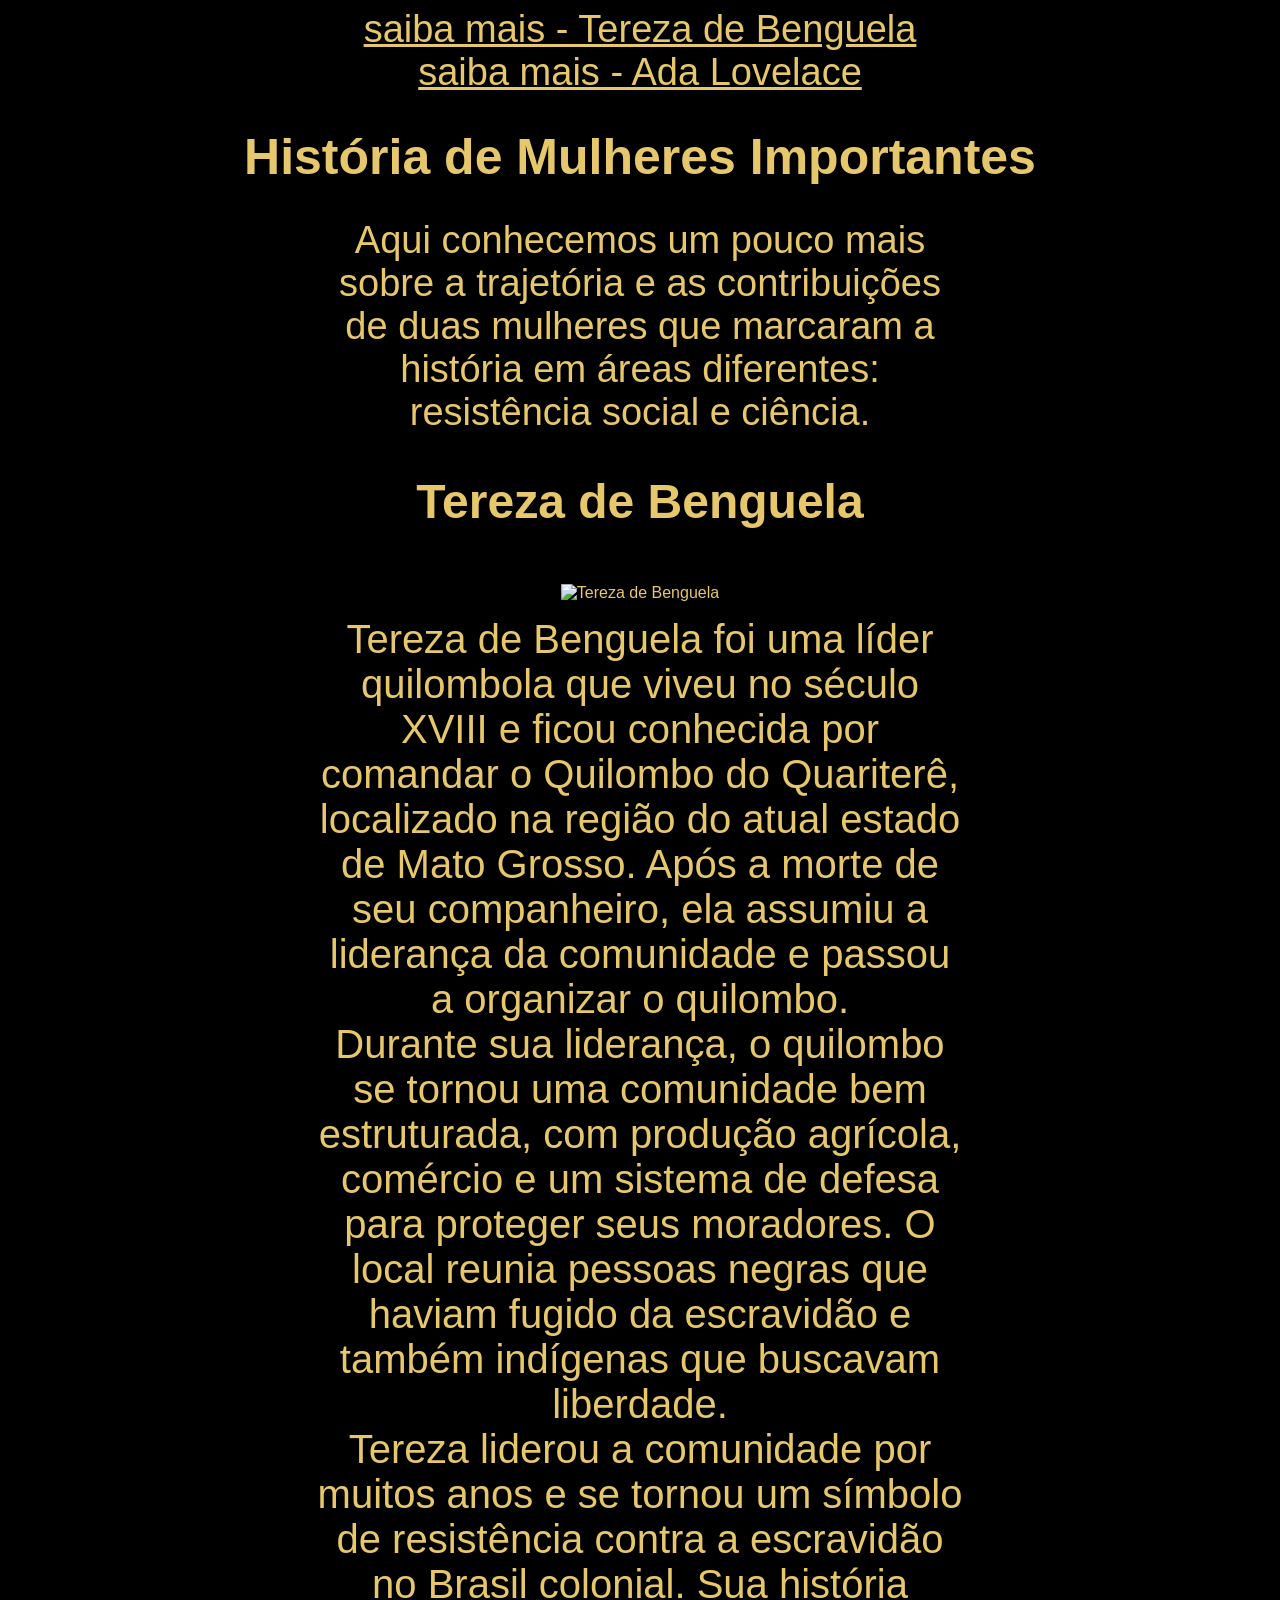
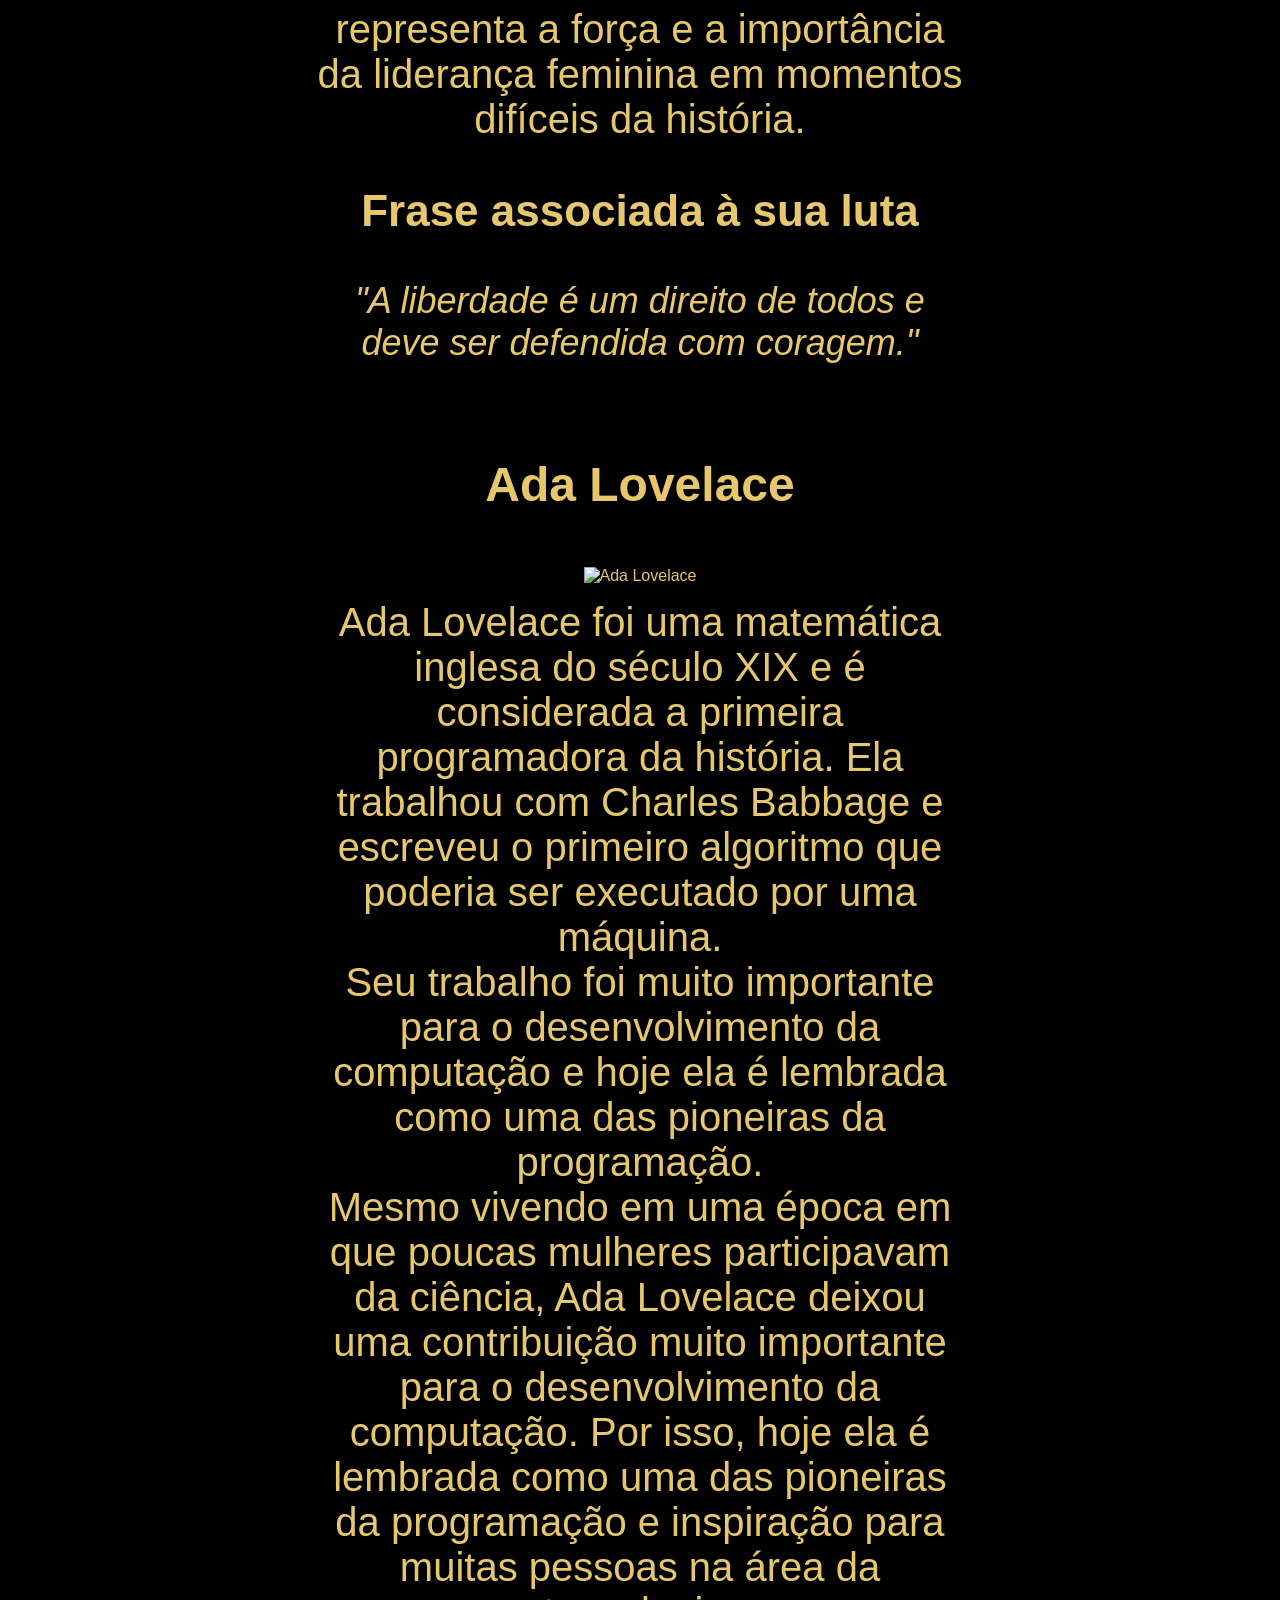
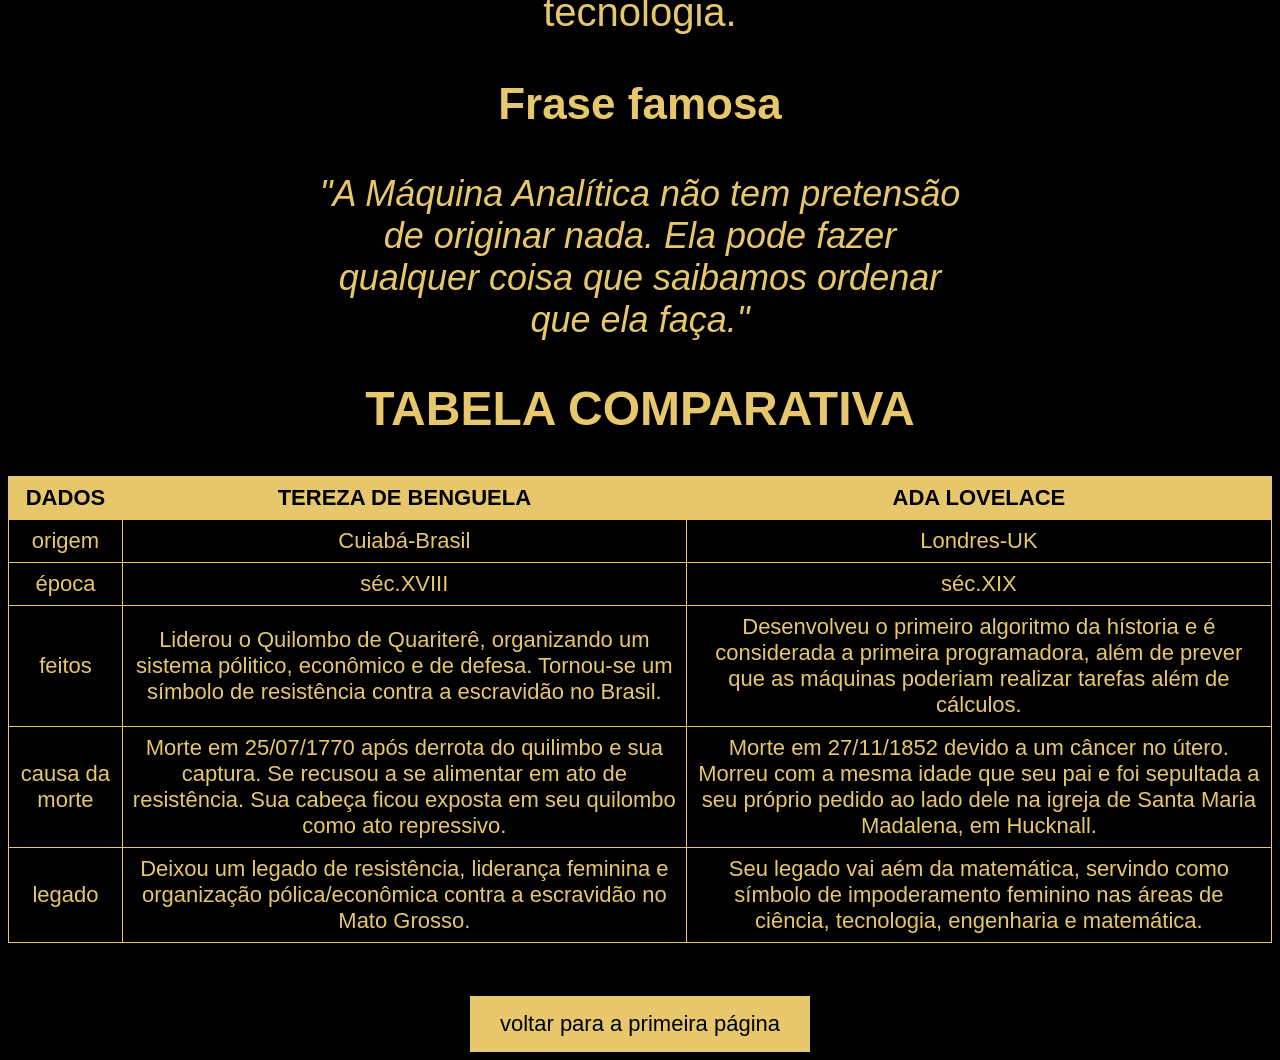
==== commit e0a9ba17: "Update links and content in pagina.html" ====
--- a/pagina.html
+++ b/pagina.html
@@ -10,9 +10,9 @@
 <body>
 
 <nav>
-    <a href="https://youtu.be/dgibRivFXAc?si=2jzbxDRH-2oMbONF">Tereza de Benguela</a> 
+    <a href="https://youtu.be/dgibRivFXAc?si=2jzbxDRH-2oMbONF">saiba mais - Tereza de Benguela</a> 
     <div></div>
-    <a href="https://youtu.be/kveunrBU5UM?si=ZqFRgtNE0f7DISy-">Ada Lovelace</a>
+    <a href="https://youtu.be/kveunrBU5UM?si=ZqFRgtNE0f7DISy-">saiba mais - Ada Lovelace</a>
 </nav>
 <h1>História de Mulheres Importantes</h1>
 
--- a/style.css
+++ b/style.css
@@ -50,30 +50,24 @@
 
 
 button {
-    background-color: #6c63ff;
-    color: white;
+    background-color: #e6c76b;
+    color: black;
     border: none;
-    padding: 10px 20px;
-    font-size: 16px;
-    border-radius: 8px;
-    cursor: pointer;
-}
-
-button:hover {
-    background-color: #4e47cc;
+    padding: 15px 30px;
+    font-size: 22px;
 }
 
 table {
     border-collapse: collapse;
-    width: 100%;
+    font-size: 22px;
 }
 
 th, td {
-    border: 1px solid black;
+    border: 1px solid #e6c76b;
     padding: 8px;
-    text-align: left;
 }
 
 th {
-    background-color: #f2f2f2;
+    background-color: #e6c76b;
+    color: black;
 }
